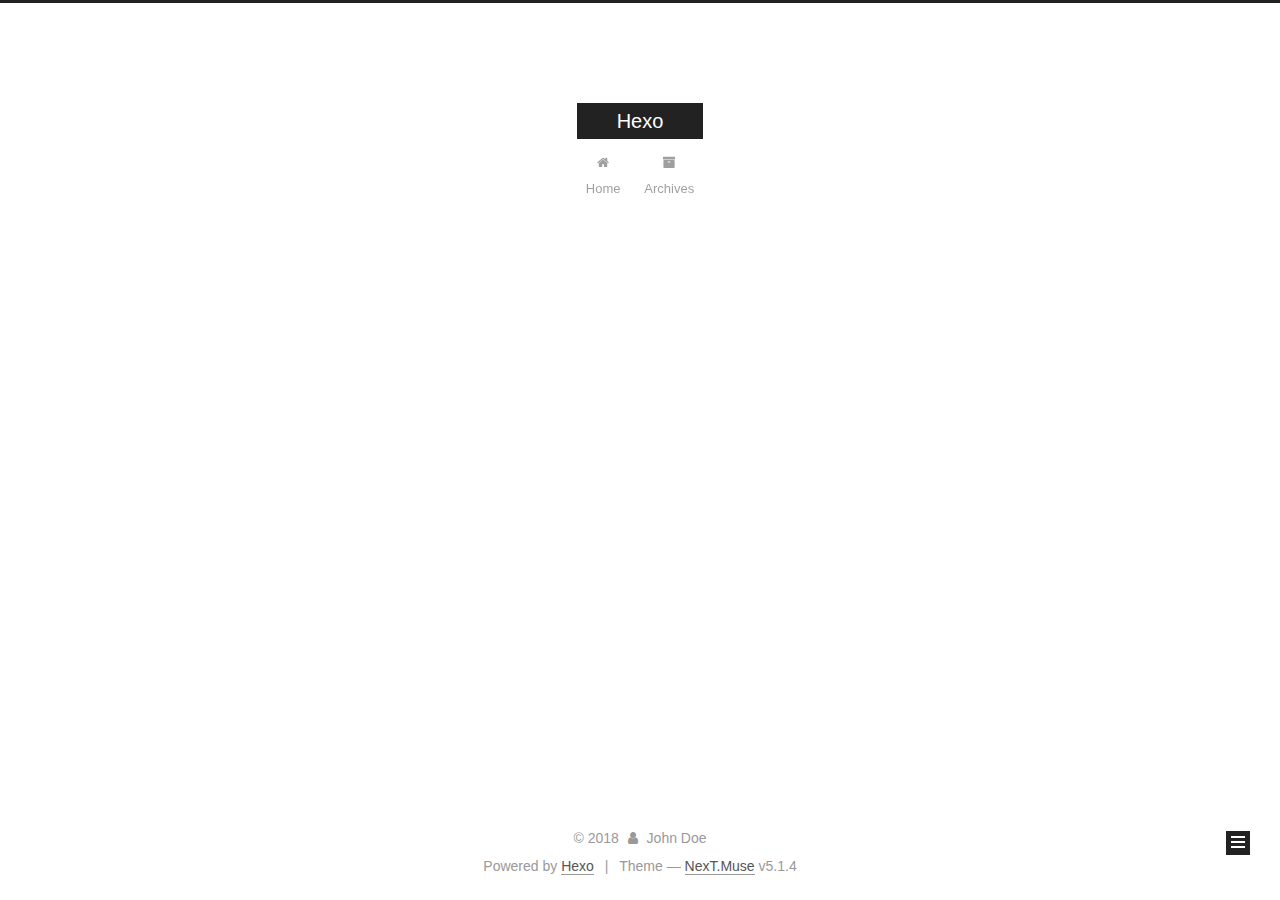
==== archives/index.html @ 708490c6 "Site updated: 2018-05-11 10:54:40" ====
<!DOCTYPE html>



  


<html class="theme-next muse use-motion" lang="">
<head>
  <meta charset="UTF-8"/>
<meta http-equiv="X-UA-Compatible" content="IE=edge" />
<meta name="viewport" content="width=device-width, initial-scale=1, maximum-scale=1"/>
<meta name="theme-color" content="#222">









<meta http-equiv="Cache-Control" content="no-transform" />
<meta http-equiv="Cache-Control" content="no-siteapp" />
















  
  
  <link href="/lib/fancybox/source/jquery.fancybox.css?v=2.1.5" rel="stylesheet" type="text/css" />







<link href="/lib/font-awesome/css/font-awesome.min.css?v=4.6.2" rel="stylesheet" type="text/css" />

<link href="/css/main.css?v=5.1.4" rel="stylesheet" type="text/css" />


  <link rel="apple-touch-icon" sizes="180x180" href="/images/apple-touch-icon-next.png?v=5.1.4">


  <link rel="icon" type="image/png" sizes="32x32" href="/images/favicon-32x32-next.png?v=5.1.4">


  <link rel="icon" type="image/png" sizes="16x16" href="/images/favicon-16x16-next.png?v=5.1.4">


  <link rel="mask-icon" href="/images/logo.svg?v=5.1.4" color="#222">





  <meta name="keywords" content="Hexo, NexT" />










<meta property="og:type" content="website">
<meta property="og:title" content="Hexo">
<meta property="og:url" content="http://yoursite.com/archives/index.html">
<meta property="og:site_name" content="Hexo">
<meta property="og:locale" content="default">
<meta name="twitter:card" content="summary">
<meta name="twitter:title" content="Hexo">



<script type="text/javascript" id="hexo.configurations">
  var NexT = window.NexT || {};
  var CONFIG = {
    root: '/',
    scheme: 'Muse',
    version: '5.1.4',
    sidebar: {"position":"left","display":"post","offset":12,"b2t":false,"scrollpercent":false,"onmobile":false},
    fancybox: true,
    tabs: true,
    motion: {"enable":true,"async":false,"transition":{"post_block":"fadeIn","post_header":"slideDownIn","post_body":"slideDownIn","coll_header":"slideLeftIn","sidebar":"slideUpIn"}},
    duoshuo: {
      userId: '0',
      author: 'Author'
    },
    algolia: {
      applicationID: '',
      apiKey: '',
      indexName: '',
      hits: {"per_page":10},
      labels: {"input_placeholder":"Search for Posts","hits_empty":"We didn't find any results for the search: ${query}","hits_stats":"${hits} results found in ${time} ms"}
    }
  };
</script>



  <link rel="canonical" href="http://yoursite.com/archives/"/>





  <title>Archive | Hexo</title>
  








</head>

<body itemscope itemtype="http://schema.org/WebPage" lang="default">

  
  
    
  

  <div class="container sidebar-position-left page-archive">
    <div class="headband"></div>

    <header id="header" class="header" itemscope itemtype="http://schema.org/WPHeader">
      <div class="header-inner"><div class="site-brand-wrapper">
  <div class="site-meta ">
    

    <div class="custom-logo-site-title">
      <a href="/"  class="brand" rel="start">
        <span class="logo-line-before"><i></i></span>
        <span class="site-title">Hexo</span>
        <span class="logo-line-after"><i></i></span>
      </a>
    </div>
      
        <p class="site-subtitle"></p>
      
  </div>

  <div class="site-nav-toggle">
    <button>
      <span class="btn-bar"></span>
      <span class="btn-bar"></span>
      <span class="btn-bar"></span>
    </button>
  </div>
</div>

<nav class="site-nav">
  

  
    <ul id="menu" class="menu">
      
        
        <li class="menu-item menu-item-home">
          <a href="/" rel="section">
            
              <i class="menu-item-icon fa fa-fw fa-home"></i> <br />
            
            Home
          </a>
        </li>
      
        
        <li class="menu-item menu-item-archives">
          <a href="/archives/" rel="section">
            
              <i class="menu-item-icon fa fa-fw fa-archive"></i> <br />
            
            Archives
          </a>
        </li>
      

      
    </ul>
  

  
</nav>



 </div>
    </header>

    <main id="main" class="main">
      <div class="main-inner">
        <div class="content-wrap">
          <div id="content" class="content">
            

  
  
  
  <div class="post-block archive">
    <div id="posts" class="posts-collapse">
      <span class="archive-move-on"></span>

      <span class="archive-page-counter">
        
        
        
          
        
        Um..! 1 post. Keep on posting.
      </span>

      

        
        
        

        
          
          <div class="collection-title">
            <h1 class="archive-year" id="archive-year-2018">2018</h1>
          </div>
        
        

        

  <article class="post post-type-normal" itemscope itemtype="http://schema.org/Article">
    <header class="post-header">

      <h2 class="post-title">
        
            <a class="post-title-link" href="/2018/05/11/hello-world/" itemprop="url">
              
                <span itemprop="name">Hello World</span>
              
            </a>
        
      </h2>

      <div class="post-meta">
        <time class="post-time" itemprop="dateCreated"
              datetime="2018-05-11T09:45:13+08:00"
              content="2018-05-11" >
          05-11
        </time>
      </div>

    </header>
  </article>



      

    </div>
  </div>
  
  
  

  



          </div>
          


          

        </div>
        
          
  
  <div class="sidebar-toggle">
    <div class="sidebar-toggle-line-wrap">
      <span class="sidebar-toggle-line sidebar-toggle-line-first"></span>
      <span class="sidebar-toggle-line sidebar-toggle-line-middle"></span>
      <span class="sidebar-toggle-line sidebar-toggle-line-last"></span>
    </div>
  </div>

  <aside id="sidebar" class="sidebar">
    
    <div class="sidebar-inner">

      

      

      <section class="site-overview-wrap sidebar-panel sidebar-panel-active">
        <div class="site-overview">
          <div class="site-author motion-element" itemprop="author" itemscope itemtype="http://schema.org/Person">
            
              <p class="site-author-name" itemprop="name">John Doe</p>
              <p class="site-description motion-element" itemprop="description"></p>
          </div>

          <nav class="site-state motion-element">

            
              <div class="site-state-item site-state-posts">
              
                <a href="/archives/">
              
                  <span class="site-state-item-count">1</span>
                  <span class="site-state-item-name">posts</span>
                </a>
              </div>
            

            

            

          </nav>

          

          

          
          

          
          

          

        </div>
      </section>

      

      

    </div>
  </aside>


        
      </div>
    </main>

    <footer id="footer" class="footer">
      <div class="footer-inner">
        <div class="copyright">&copy; <span itemprop="copyrightYear">2018</span>
  <span class="with-love">
    <i class="fa fa-user"></i>
  </span>
  <span class="author" itemprop="copyrightHolder">John Doe</span>

  
</div>


  <div class="powered-by">Powered by <a class="theme-link" target="_blank" href="https://hexo.io">Hexo</a></div>



  <span class="post-meta-divider">|</span>



  <div class="theme-info">Theme &mdash; <a class="theme-link" target="_blank" href="https://github.com/iissnan/hexo-theme-next">NexT.Muse</a> v5.1.4</div>




        







        
      </div>
    </footer>

    
      <div class="back-to-top">
        <i class="fa fa-arrow-up"></i>
        
      </div>
    

    

  </div>

  

<script type="text/javascript">
  if (Object.prototype.toString.call(window.Promise) !== '[object Function]') {
    window.Promise = null;
  }
</script>









  












  
  
    <script type="text/javascript" src="/lib/jquery/index.js?v=2.1.3"></script>
  

  
  
    <script type="text/javascript" src="/lib/fastclick/lib/fastclick.min.js?v=1.0.6"></script>
  

  
  
    <script type="text/javascript" src="/lib/jquery_lazyload/jquery.lazyload.js?v=1.9.7"></script>
  

  
  
    <script type="text/javascript" src="/lib/velocity/velocity.min.js?v=1.2.1"></script>
  

  
  
    <script type="text/javascript" src="/lib/velocity/velocity.ui.min.js?v=1.2.1"></script>
  

  
  
    <script type="text/javascript" src="/lib/fancybox/source/jquery.fancybox.pack.js?v=2.1.5"></script>
  


  


  <script type="text/javascript" src="/js/src/utils.js?v=5.1.4"></script>

  <script type="text/javascript" src="/js/src/motion.js?v=5.1.4"></script>



  
  

  

  


  <script type="text/javascript" src="/js/src/bootstrap.js?v=5.1.4"></script>



  


  




	





  





  












  





  

  

  

  
  

  

  

  

</body>
</html>
---- css/main.css ----
/* normalize.css v3.0.2 | MIT License | git.io/normalize */
html {
  font-family: sans-serif; /* 1 */
  -ms-text-size-adjust: 100%; /* 2 */
  -webkit-text-size-adjust: 100%; /* 2 */
}
body {
  margin: 0;
}
article,
aside,
details,
figcaption,
figure,
footer,
header,
hgroup,
main,
menu,
nav,
section,
summary {
  display: block;
}
audio,
canvas,
progress,
video {
  display: inline-block; /* 1 */
  vertical-align: baseline; /* 2 */
}
audio:not([controls]) {
  display: none;
  height: 0;
}
[hidden],
template {
  display: none;
}
a {
  background-color: transparent;
}
a:active,
a:hover {
  outline: 0;
}
abbr[title] {
  border-bottom: 1px dotted;
}
b,
strong {
  font-weight: bold;
}
dfn {
  font-style: italic;
}
h1 {
  font-size: 2em;
  margin: 0.67em 0;
}
mark {
  background: #ff0;
  color: #000;
}
small {
  font-size: 80%;
}
sub,
sup {
  font-size: 75%;
  line-height: 0;
  position: relative;
  vertical-align: baseline;
}
sup {
  top: -0.5em;
}
sub {
  bottom: -0.25em;
}
img {
  border: 0;
}
svg:not(:root) {
  overflow: hidden;
}
figure {
  margin: 1em 40px;
}
hr {
  -moz-box-sizing: content-box;
  box-sizing: content-box;
  height: 0;
}
pre {
  overflow: auto;
}
code,
kbd,
pre,
samp {
  font-family: monospace, monospace;
  font-size: 1em;
}
button,
input,
optgroup,
select,
textarea {
  color: inherit; /* 1 */
  font: inherit; /* 2 */
  margin: 0; /* 3 */
}
button {
  overflow: visible;
}
button,
select {
  text-transform: none;
}
button,
html input[type="button"],
input[type="reset"],
input[type="submit"] {
  -webkit-appearance: button; /* 2 */
  cursor: pointer; /* 3 */
}
button[disabled],
html input[disabled] {
  cursor: default;
}
button::-moz-focus-inner,
input::-moz-focus-inner {
  border: 0;
  padding: 0;
}
input {
  line-height: normal;
}
input[type="checkbox"],
input[type="radio"] {
  box-sizing: border-box; /* 1 */
  padding: 0; /* 2 */
}
input[type="number"]::-webkit-inner-spin-button,
input[type="number"]::-webkit-outer-spin-button {
  height: auto;
}
input[type="search"] {
  -webkit-appearance: textfield; /* 1 */
  -moz-box-sizing: content-box;
  -webkit-box-sizing: content-box; /* 2 */
  box-sizing: content-box;
}
input[type="search"]::-webkit-search-cancel-button,
input[type="search"]::-webkit-search-decoration {
  -webkit-appearance: none;
}
fieldset {
  border: 1px solid #c0c0c0;
  margin: 0 2px;
  padding: 0.35em 0.625em 0.75em;
}
legend {
  border: 0; /* 1 */
  padding: 0; /* 2 */
}
textarea {
  overflow: auto;
}
optgroup {
  font-weight: bold;
}
table {
  border-collapse: collapse;
  border-spacing: 0;
}
td,
th {
  padding: 0;
}
::selection {
  background: #262a30;
  color: #fff;
}
body {
  position: relative;
  font-family: 'Lato', "PingFang SC", "Microsoft YaHei", sans-serif;
  font-size: 14px;
  line-height: 2;
  color: #555;
  background: #fff;
}
@media (max-width: 767px) {
  body {
    padding-right: 0 !important;
  }
}
@media (min-width: 768px) and (max-width: 991px) {
  body {
    padding-right: 0 !important;
  }
}
@media (min-width: 1600px) {
  body {
    font-size: 16px;
  }
}
h1,
h2,
h3,
h4,
h5,
h6 {
  margin: 0;
  padding: 0;
  font-weight: bold;
  line-height: 1.5;
  font-family: 'Lato', "PingFang SC", "Microsoft YaHei", sans-serif;
}
h2,
h3,
h4,
h5,
h6 {
  margin: 20px 0 15px;
}
h1 {
  font-size: 22px;
}
@media (max-width: 767px) {
  h1 {
    font-size: 18px;
  }
}
h2 {
  font-size: 20px;
}
@media (max-width: 767px) {
  h2 {
    font-size: 16px;
  }
}
h3 {
  font-size: 18px;
}
@media (max-width: 767px) {
  h3 {
    font-size: 14px;
  }
}
h4 {
  font-size: 16px;
}
@media (max-width: 767px) {
  h4 {
    font-size: 12px;
  }
}
h5 {
  font-size: 14px;
}
@media (max-width: 767px) {
  h5 {
    font-size: 10px;
  }
}
h6 {
  font-size: 12px;
}
@media (max-width: 767px) {
  h6 {
    font-size: 8px;
  }
}
p {
  margin: 0 0 20px 0;
}
a {
  color: #555;
  text-decoration: none;
  outline: none;
  border-bottom: 1px solid #999;
  word-wrap: break-word;
}
a:hover {
  color: #222;
  border-bottom-color: #222;
}
blockquote {
  margin: 0;
  padding: 0;
}
img {
  display: block;
  margin: auto;
  max-width: 100%;
  height: auto;
}
hr {
  margin: 40px 0;
  height: 3px;
  border: none;
  background-color: #ddd;
  background-image: repeating-linear-gradient(-45deg, #fff, #fff 4px, transparent 4px, transparent 8px);
}
blockquote {
  padding: 0 15px;
  color: #666;
  border-left: 4px solid #ddd;
}
blockquote cite::before {
  content: "-";
  padding: 0 5px;
}
dt {
  font-weight: 700;
}
dd {
  margin: 0;
  padding: 0;
}
kbd {
  border: 1px solid #ccc;
  border-radius: 0.2em;
  box-shadow: 0.1em 0.1em 0.2em rgba(0,0,0,0.1);
  background-color: #f9f9f9;
  font-family: inherit;
  background-image: -webkit-linear-gradient(top, #eee, #fff, #eee);
  padding: 0.1em 0.3em;
  white-space: nowrap;
}
.text-left {
  text-align: left;
}
.text-center {
  text-align: center;
}
.text-right {
  text-align: right;
}
.text-justify {
  text-align: justify;
}
.text-nowrap {
  white-space: nowrap;
}
.text-lowercase {
  text-transform: lowercase;
}
.text-uppercase {
  text-transform: uppercase;
}
.text-capitalize {
  text-transform: capitalize;
}
.center-block {
  display: block;
  margin-left: auto;
  margin-right: auto;
}
.clearfix:before,
.clearfix:after {
  content: " ";
  display: table;
}
.clearfix:after {
  clear: both;
}
.pullquote {
  width: 45%;
}
.pullquote.left {
  float: left;
  margin-left: 5px;
  margin-right: 10px;
}
.pullquote.right {
  float: right;
  margin-left: 10px;
  margin-right: 5px;
}
.affix.affix.affix {
  position: fixed;
}
.translation {
  margin-top: -20px;
  font-size: 14px;
  color: #999;
}
.scrollbar-measure {
  width: 100px;
  height: 100px;
  overflow: scroll;
  position: absolute;
  top: -9999px;
}
.use-motion .motion-element {
  opacity: 0;
}
table {
  margin: 20px 0;
  width: 100%;
  border-collapse: collapse;
  border-spacing: 0;
  border: 1px solid #ddd;
  font-size: 14px;
  table-layout: fixed;
  word-wrap: break-all;
}
table>tbody>tr:nth-of-type(odd) {
  background-color: #f9f9f9;
}
table>tbody>tr:hover {
  background-color: #f5f5f5;
}
caption,
th,
td {
  padding: 8px;
  text-align: left;
  vertical-align: middle;
  font-weight: normal;
}
th,
td {
  border-bottom: 3px solid #ddd;
  border-right: 1px solid #eee;
}
th {
  padding-bottom: 10px;
  font-weight: 700;
}
td {
  border-bottom-width: 1px;
}
html,
body {
  height: 100%;
}
.container {
  position: relative;
  min-height: 100%;
}
.header-inner {
  margin: 0 auto;
  padding: 100px 0 70px;
  width: 700px;
}
@media (min-width: 1600px) {
  .container .header-inner {
    width: 900px;
  }
}
.main {
  padding-bottom: 150px;
}
.main-inner {
  margin: 0 auto;
  width: 700px;
}
@media (min-width: 1600px) {
  .container .main-inner {
    width: 900px;
  }
}
.footer {
  position: absolute;
  left: 0;
  bottom: 0;
  width: 100%;
  min-height: 50px;
}
.footer-inner {
  box-sizing: border-box;
  margin: 20px auto;
  width: 700px;
}
@media (min-width: 1600px) {
  .container .footer-inner {
    width: 900px;
  }
}
pre,
.highlight {
  overflow: auto;
  margin: 20px 0;
  padding: 0;
  font-size: 13px;
  color: #4d4d4c;
  background: #f7f7f7;
  line-height: 1.6;
}
pre,
code {
  font-family: consolas, Menlo, "PingFang SC", "Microsoft YaHei", monospace;
}
code {
  padding: 2px 4px;
  word-wrap: break-word;
  color: #555;
  background: #eee;
  border-radius: 3px;
  font-size: 13px;
}
pre {
  padding: 10px;
}
pre code {
  padding: 0;
  color: #4d4d4c;
  background: none;
  text-shadow: none;
}
.highlight {
  border-radius: 1px;
}
.highlight pre {
  border: none;
  margin: 0;
  padding: 10px 0;
}
.highlight table {
  margin: 0;
  width: auto;
  border: none;
}
.highlight td {
  border: none;
  padding: 0;
}
.highlight figcaption {
  font-size: 1em;
  color: #4d4d4c;
  line-height: 1em;
  margin-bottom: 1em;
}
.highlight figcaption:before,
.highlight figcaption:after {
  content: " ";
  display: table;
}
.highlight figcaption:after {
  clear: both;
}
.highlight figcaption a {
  float: right;
  color: #4d4d4c;
}
.highlight figcaption a:hover {
  border-bottom-color: #4d4d4c;
}
.highlight .gutter pre {
  padding-left: 10px;
  padding-right: 10px;
  color: #869194;
  text-align: right;
  background-color: #eff2f3;
}
.highlight .code pre {
  width: 100%;
  padding-left: 10px;
  padding-right: 10px;
  background-color: #f7f7f7;
}
.highlight .line {
  height: 20px;
}
.gutter {
  -webkit-user-select: none;
  -moz-user-select: none;
  -ms-user-select: none;
  user-select: none;
}
.gist table {
  width: auto;
}
.gist table td {
  border: none;
}
pre .deletion {
  background: #fdd;
}
pre .addition {
  background: #dfd;
}
pre .meta {
  color: #8959a8;
}
pre .comment {
  color: #8e908c;
}
pre .variable,
pre .attribute,
pre .tag,
pre .regexp,
pre .ruby .constant,
pre .xml .tag .title,
pre .xml .pi,
pre .xml .doctype,
pre .html .doctype,
pre .css .id,
pre .css .class,
pre .css .pseudo {
  color: #c82829;
}
pre .number,
pre .preprocessor,
pre .built_in,
pre .literal,
pre .params,
pre .constant,
pre .command {
  color: #f5871f;
}
pre .ruby .class .title,
pre .css .rules .attribute,
pre .string,
pre .value,
pre .inheritance,
pre .header,
pre .ruby .symbol,
pre .xml .cdata,
pre .special,
pre .number,
pre .formula {
  color: #718c00;
}
pre .title,
pre .css .hexcolor {
  color: #3e999f;
}
pre .function,
pre .python .decorator,
pre .python .title,
pre .ruby .function .title,
pre .ruby .title .keyword,
pre .perl .sub,
pre .javascript .title,
pre .coffeescript .title {
  color: #4271ae;
}
pre .keyword,
pre .javascript .function {
  color: #8959a8;
}
.full-image.full-image.full-image.full-image {
  border: none;
  max-width: 100%;
  width: auto;
  margin: 20px auto 25px;
}
@media (min-width: 992px) {
  .full-image.full-image.full-image.full-image {
    max-width: none;
    width: 110%;
    margin: 25px -5%;
  }
}
.blockquote-center,
.page-home .post-type-quote blockquote,
.page-post-detail .post-type-quote blockquote {
  position: relative;
  margin: 40px 0;
  padding: 0;
  border-left: none;
  text-align: center;
}
.blockquote-center::before,
.page-home .post-type-quote blockquote::before,
.page-post-detail .post-type-quote blockquote::before,
.blockquote-center::after,
.page-home .post-type-quote blockquote::after,
.page-post-detail .post-type-quote blockquote::after {
  position: absolute;
  content: ' ';
  display: block;
  width: 100%;
  height: 24px;
  opacity: 0.2;
  background-repeat: no-repeat;
  background-position: 0 -6px;
  background-size: 22px 22px;
}
.blockquote-center::before,
.page-home .post-type-quote blockquote::before,
.page-post-detail .post-type-quote blockquote::before {
  top: -20px;
  background-image: url("../images/quote-l.svg");
  border-top: 1px solid #ccc;
}
.blockquote-center::after,
.page-home .post-type-quote blockquote::after,
.page-post-detail .post-type-quote blockquote::after {
  bottom: -20px;
  background-image: url("../images/quote-r.svg");
  border-bottom: 1px solid #ccc;
  background-position: 100% 8px;
}
.blockquote-center p,
.page-home .post-type-quote blockquote p,
.page-post-detail .post-type-quote blockquote p,
.blockquote-center div,
.page-home .post-type-quote blockquote div,
.page-post-detail .post-type-quote blockquote div {
  text-align: center;
}
.post .post-body .group-picture img {
  box-sizing: border-box;
  padding: 0 3px;
  border: none;
}
.post .group-picture-row {
  overflow: hidden;
  margin-top: 6px;
}
.post .group-picture-row:first-child {
  margin-top: 0;
}
.post .group-picture-column {
  float: left;
}
.page-post-detail .post-body .group-picture-column {
  float: none;
  margin-top: 10px;
  width: auto !important;
}
.page-post-detail .post-body .group-picture-column img {
  margin: 0 auto;
}
.page-archive .group-picture-container {
  overflow: hidden;
}
.page-archive .group-picture-row {
  float: left;
}
.page-archive .group-picture-row:first-child {
  margin-top: 6px;
}
.page-archive .group-picture-column {
  max-width: 150px;
  max-height: 150px;
}
.post-body .note {
  position: relative;
  padding: 15px;
  margin-bottom: 20px;
  border: 1px solid #eee;
  border-left-width: 5px;
  border-radius: 3px;
}
.post-body .note h2,
.post-body .note h3,
.post-body .note h4,
.post-body .note h5,
.post-body .note h6 {
  margin-top: 0;
  margin-bottom: 0;
  border-bottom: initial;
  padding-top: 0 !important;
}
.post-body .note p:first-child,
.post-body .note ul:first-child,
.post-body .note ol:first-child,
.post-body .note table:first-child,
.post-body .note pre:first-child,
.post-body .note blockquote:first-child {
  margin-top: 0;
}
.post-body .note p:last-child,
.post-body .note ul:last-child,
.post-body .note ol:last-child,
.post-body .note table:last-child,
.post-body .note pre:last-child,
.post-body .note blockquote:last-child {
  margin-bottom: 0;
}
.post-body .note.default {
  border-left-color: #777;
}
.post-body .note.default h2,
.post-body .note.default h3,
.post-body .note.default h4,
.post-body .note.default h5,
.post-body .note.default h6 {
  color: #777;
}
.post-body .note.primary {
  border-left-color: #6f42c1;
}
.post-body .note.primary h2,
.post-body .note.primary h3,
.post-body .note.primary h4,
.post-body .note.primary h5,
.post-body .note.primary h6 {
  color: #6f42c1;
}
.post-body .note.info {
  border-left-color: #428bca;
}
.post-body .note.info h2,
.post-body .note.info h3,
.post-body .note.info h4,
.post-body .note.info h5,
.post-body .note.info h6 {
  color: #428bca;
}
.post-body .note.success {
  border-left-color: #5cb85c;
}
.post-body .note.success h2,
.post-body .note.success h3,
.post-body .note.success h4,
.post-body .note.success h5,
.post-body .note.success h6 {
  color: #5cb85c;
}
.post-body .note.warning {
  border-left-color: #f0ad4e;
}
.post-body .note.warning h2,
.post-body .note.warning h3,
.post-body .note.warning h4,
.post-body .note.warning h5,
.post-body .note.warning h6 {
  color: #f0ad4e;
}
.post-body .note.danger {
  border-left-color: #d9534f;
}
.post-body .note.danger h2,
.post-body .note.danger h3,
.post-body .note.danger h4,
.post-body .note.danger h5,
.post-body .note.danger h6 {
  color: #d9534f;
}
.post-body .label {
  display: inline;
  padding: 0 2px;
  white-space: nowrap;
}
.post-body .label.default {
  background-color: #f0f0f0;
}
.post-body .label.primary {
  background-color: #efe6f7;
}
.post-body .label.info {
  background-color: #e5f2f8;
}
.post-body .label.success {
  background-color: #e7f4e9;
}
.post-body .label.warning {
  background-color: #fcf6e1;
}
.post-body .label.danger {
  background-color: #fae8eb;
}
.post-body .tabs {
  position: relative;
  display: block;
  margin-bottom: 20px;
  padding-top: 10px;
}
.post-body .tabs ul.nav-tabs {
  margin: 0;
  padding: 0;
  display: flex;
  margin-bottom: -1px;
}
@media (max-width: 413px) {
  .post-body .tabs ul.nav-tabs {
    display: block;
    margin-bottom: 5px;
  }
}
.post-body .tabs ul.nav-tabs li.tab {
  list-style-type: none !important;
  margin: 0 0.25em 0 0;
  border-top: 3px solid transparent;
  border-left: 1px solid transparent;
  border-right: 1px solid transparent;
}
@media (max-width: 413px) {
  .post-body .tabs ul.nav-tabs li.tab {
    margin: initial;
    border-top: 1px solid transparent;
    border-left: 3px solid transparent;
    border-right: 1px solid transparent;
    border-bottom: 1px solid transparent;
  }
}
.post-body .tabs ul.nav-tabs li.tab a {
  outline: 0;
  border-bottom: initial;
  display: block;
  line-height: 1.8em;
  padding: 0.25em 0.75em;
  transition-duration: 0.2s;
  transition-timing-function: ease-out;
  transition-delay: 0s;
}
.post-body .tabs ul.nav-tabs li.tab a i {
  width: 1.285714285714286em;
}
.post-body .tabs ul.nav-tabs li.tab.active {
  border-top: 3px solid #fc6423;
  border-left: 1px solid #ddd;
  border-right: 1px solid #ddd;
  background-color: #fff;
}
@media (max-width: 413px) {
  .post-body .tabs ul.nav-tabs li.tab.active {
    border-top: 1px solid #ddd;
    border-left: 3px solid #fc6423;
    border-right: 1px solid #ddd;
    border-bottom: 1px solid #ddd;
  }
}
.post-body .tabs ul.nav-tabs li.tab.active a {
  cursor: default;
  color: #555;
}
.post-body .tabs .tab-content {
  background-color: #fff;
}
.post-body .tabs .tab-content .tab-pane {
  border: 1px solid #ddd;
  padding: 20px 20px 0 20px;
}
.post-body .tabs .tab-content .tab-pane:not(.active) {
  display: none !important;
}
.post-body .tabs .tab-content .tab-pane.active {
  display: block !important;
}
.btn {
  display: inline-block;
  padding: 0 20px;
  font-size: 14px;
  color: #fff;
  background: #222;
  border: 2px solid #222;
  text-decoration: none;
  border-radius: 0;
  transition-property: background-color;
  transition-duration: 0.2s;
  transition-timing-function: ease-in-out;
  transition-delay: 0s;
  line-height: 2;
}
.btn:hover {
  border-color: #222;
  color: #222;
  background: #fff;
}
.btn +.btn {
  margin: 0 0 8px 8px;
}
.btn .fa-fw {
  width: 1.285714285714286em;
  text-align: left;
}
.btn-bar {
  display: block;
  width: 22px;
  height: 2px;
  background: #555;
  border-radius: 1px;
}
.btn-bar+.btn-bar {
  margin-top: 4px;
}
.pagination {
  margin: 120px 0 40px;
  text-align: center;
  border-top: 1px solid #eee;
}
.page-number-basic,
.pagination .prev,
.pagination .next,
.pagination .page-number,
.pagination .space {
  display: inline-block;
  position: relative;
  top: -1px;
  margin: 0 10px;
  padding: 0 11px;
}
@media (max-width: 767px) {
  .page-number-basic,
  .pagination .prev,
  .pagination .next,
  .pagination .page-number,
  .pagination .space {
    margin: 0 5px;
  }
}
.pagination .prev,
.pagination .next,
.pagination .page-number {
  border-bottom: 0;
  border-top: 1px solid #eee;
  transition-property: border-color;
  transition-duration: 0.2s;
  transition-timing-function: ease-in-out;
  transition-delay: 0s;
}
.pagination .prev:hover,
.pagination .next:hover,
.pagination .page-number:hover {
  border-top-color: #222;
}
.pagination .space {
  padding: 0;
  margin: 0;
}
.pagination .prev {
  margin-left: 0;
}
.pagination .next {
  margin-right: 0;
}
.pagination .page-number.current {
  color: #fff;
  background: #ccc;
  border-top-color: #ccc;
}
@media (max-width: 767px) {
  .pagination {
    border-top: none;
  }
  .pagination .prev,
  .pagination .next,
  .pagination .page-number {
    margin-bottom: 10px;
    border-top: 0;
    border-bottom: 1px solid #eee;
    padding: 0 10px;
  }
  .pagination .prev:hover,
  .pagination .next:hover,
  .pagination .page-number:hover {
    border-bottom-color: #222;
  }
}
.comments {
  margin: 60px 20px 0;
}
.tag-cloud {
  text-align: center;
}
.tag-cloud a {
  display: inline-block;
  margin: 10px;
}
.back-to-top {
  box-sizing: border-box;
  position: fixed;
  bottom: -100px;
  right: 30px;
  z-index: 1050;
  padding: 0 6px;
  width: 24px;
  background: #222;
  font-size: 12px;
  opacity: 1;
  color: #fff;
  cursor: pointer;
  text-align: center;
  -webkit-transform: translateZ(0);
  transition-property: bottom;
  transition-duration: 0.2s;
  transition-timing-function: ease-in-out;
  transition-delay: 0s;
}
@media (min-width: 768px) and (max-width: 991px) {
  .back-to-top {
    display: none !important;
  }
}
@media (max-width: 767px) {
  .back-to-top {
    display: none !important;
  }
}
.back-to-top.back-to-top-on {
  bottom: 19px;
}
.header {
  background: transparent;
}
.header-inner {
  position: relative;
}
.headband {
  height: 3px;
  background: #222;
}
.site-meta {
  margin: 0;
  text-align: center;
}
@media (max-width: 767px) {
  .site-meta {
    text-align: center;
  }
}
.brand {
  position: relative;
  display: inline-block;
  padding: 0 40px;
  color: #fff;
  background: #222;
  border-bottom: none;
}
.brand:hover {
  color: #fff;
}
.logo {
  display: inline-block;
  margin-right: 5px;
  line-height: 36px;
  vertical-align: top;
}
.site-title {
  display: inline-block;
  vertical-align: top;
  line-height: 36px;
  font-size: 20px;
  font-weight: normal;
  font-family: 'Lato', "PingFang SC", "Microsoft YaHei", sans-serif;
}
.site-subtitle {
  margin-top: 10px;
  font-size: 13px;
  color: #999;
}
.use-motion .brand {
  opacity: 0;
}
.use-motion .logo,
.use-motion .site-title,
.use-motion .site-subtitle {
  opacity: 0;
  position: relative;
  top: -10px;
}
.site-nav-toggle {
  display: none;
  position: absolute;
  top: 10px;
  left: 10px;
}
@media (max-width: 767px) {
  .site-nav-toggle {
    display: block;
  }
}
.site-nav-toggle button {
  margin-top: 2px;
  padding: 9px 10px;
  background: transparent;
  border: none;
}
@media (max-width: 767px) {
  .site-nav {
    display: none;
    margin: 0 -10px;
    padding: 0 10px;
    clear: both;
    border-top: 1px solid #ddd;
  }
}
@media (min-width: 768px) and (max-width: 991px) {
  .site-nav {
    display: block !important;
  }
}
@media (min-width: 992px) {
  .site-nav {
    display: block !important;
  }
}
.menu {
  margin-top: 20px;
  padding-left: 0;
  text-align: center;
}
.menu .menu-item {
  display: inline-block;
  margin: 0 10px;
  list-style: none;
}
@media screen and (max-width: 767px) {
  .menu .menu-item {
    margin-top: 10px;
  }
}
.menu .menu-item a {
  display: block;
  font-size: 13px;
  line-height: inherit;
  border-bottom: 1px solid transparent;
  transition-property: border-color;
  transition-duration: 0.2s;
  transition-timing-function: ease-in-out;
  transition-delay: 0s;
}
.menu .menu-item a:hover {
  border-bottom-color: #222;
}
.menu .menu-item .fa {
  margin-right: 5px;
}
.use-motion .menu-item {
  opacity: 0;
}
.post-body {
  font-family: 'Lato', "PingFang SC", "Microsoft YaHei", sans-serif;
}
@media (max-width: 767px) {
  .post-body {
    word-break: break-word;
  }
}
.post-body .fancybox img {
  display: block !important;
  margin: 0 auto;
  cursor: pointer;
  cursor: zoom-in;
  cursor: -webkit-zoom-in;
}
.post-body .image-caption,
.post-body .figure .caption {
  margin: -20px auto 15px;
  text-align: center;
  font-size: 14px;
  color: #999;
  font-weight: bold;
  line-height: 1;
}
.post-sticky-flag {
  display: inline-block;
  font-size: 16px;
  -ms-transform: rotate(30deg);
  -webkit-transform: rotate(30deg);
  -moz-transform: rotate(30deg);
  -ms-transform: rotate(30deg);
  -o-transform: rotate(30deg);
  transform: rotate(30deg);
}
.use-motion .post-block,
.use-motion .pagination,
.use-motion .comments {
  opacity: 0;
}
.use-motion .post-header {
  opacity: 0;
}
.use-motion .post-body {
  opacity: 0;
}
.use-motion .collection-title {
  opacity: 0;
}
.posts-expand {
  padding-top: 40px;
}
@media (max-width: 767px) {
  .posts-expand {
    margin: 0 20px;
  }
  .post-body pre .gutter pre {
    padding-right: 10px;
  }
  .post-body .highlight {
    margin-left: 0px;
    margin-right: 0px;
    padding: 0;
  }
  .post-body .highlight .gutter pre {
    padding-right: 10px;
  }
}
@media (min-width: 992px) {
  .posts-expand .post-body {
    text-align: justify;
  }
}
.posts-expand .post-body h2,
.posts-expand .post-body h3,
.posts-expand .post-body h4,
.posts-expand .post-body h5,
.posts-expand .post-body h6 {
  padding-top: 10px;
}
.posts-expand .post-body h2 .header-anchor,
.posts-expand .post-body h3 .header-anchor,
.posts-expand .post-body h4 .header-anchor,
.posts-expand .post-body h5 .header-anchor,
.posts-expand .post-body h6 .header-anchor {
  float: right;
  margin-left: 10px;
  color: #ccc;
  border-bottom-style: none;
  visibility: hidden;
}
.posts-expand .post-body h2 .header-anchor:hover,
.posts-expand .post-body h3 .header-anchor:hover,
.posts-expand .post-body h4 .header-anchor:hover,
.posts-expand .post-body h5 .header-anchor:hover,
.posts-expand .post-body h6 .header-anchor:hover {
  color: inherit;
}
.posts-expand .post-body h2:hover .header-anchor,
.posts-expand .post-body h3:hover .header-anchor,
.posts-expand .post-body h4:hover .header-anchor,
.posts-expand .post-body h5:hover .header-anchor,
.posts-expand .post-body h6:hover .header-anchor {
  visibility: visible;
}
.posts-expand .post-body ul li {
  list-style: circle;
}
.posts-expand .post-body img {
  box-sizing: border-box;
  margin: auto;
  padding: 3px;
  border: 1px solid #ddd;
}
.posts-expand .post-body .fancybox img {
  margin: 0 auto 25px;
}
@media (max-width: 767px) {
  .posts-collapse {
    margin: 0 20px;
  }
  .posts-collapse .post-title,
  .posts-collapse .post-meta {
    display: block;
    width: auto;
    text-align: left;
  }
}
.posts-collapse {
  position: relative;
  z-index: 1010;
  margin-left: 55px;
}
.posts-collapse::after {
  content: " ";
  position: absolute;
  top: 20px;
  left: 0;
  margin-left: -2px;
  width: 4px;
  height: 100%;
  background: #f5f5f5;
  z-index: -1;
}
@media (max-width: 767px) {
  .posts-collapse {
    margin: 0 20px;
  }
}
.posts-collapse .collection-title {
  position: relative;
  margin: 60px 0;
}
.posts-collapse .collection-title h1,
.posts-collapse .collection-title h2 {
  margin-left: 20px;
}
.posts-collapse .collection-title small {
  color: #bbb;
  margin-left: 5px;
}
.posts-collapse .collection-title::before {
  content: " ";
  position: absolute;
  left: 0;
  top: 50%;
  margin-left: -4px;
  margin-top: -4px;
  width: 8px;
  height: 8px;
  background: #bbb;
  border-radius: 50%;
}
.posts-collapse .post {
  margin: 30px 0;
}
.posts-collapse .post-header {
  position: relative;
  transition-duration: 0.2s;
  transition-timing-function: ease-in-out;
  transition-delay: 0s;
  transition-property: border;
  border-bottom: 1px dashed #ccc;
}
.posts-collapse .post-header::before {
  content: " ";
  position: absolute;
  left: 0;
  top: 12px;
  width: 6px;
  height: 6px;
  margin-left: -4px;
  background: #bbb;
  border-radius: 50%;
  border: 1px solid #fff;
  transition-duration: 0.2s;
  transition-timing-function: ease-in-out;
  transition-delay: 0s;
  transition-property: background;
}
.posts-collapse .post-header:hover {
  border-bottom-color: #666;
}
.posts-collapse .post-header:hover::before {
  background: #222;
}
.posts-collapse .post-meta {
  position: absolute;
  font-size: 12px;
  left: 20px;
  top: 5px;
}
.posts-collapse .post-comments-count {
  display: none;
}
.posts-collapse .post-title {
  margin-left: 60px;
  font-size: 16px;
  font-weight: normal;
  line-height: inherit;
}
.posts-collapse .post-title::after {
  margin-left: 3px;
  opacity: 0.6;
}
.posts-collapse .post-title a {
  color: #666;
  border-bottom: none;
}
.page-home .post-type-quote .post-header,
.page-post-detail .post-type-quote .post-header,
.page-home .post-type-quote .post-tags,
.page-post-detail .post-type-quote .post-tags {
  display: none;
}
.posts-expand .post-title {
  text-align: center;
  word-break: break-word;
  font-weight: 400;
}
.posts-expand .post-title-link {
  display: inline-block;
  position: relative;
  color: #555;
  border-bottom: none;
  line-height: 1.2;
  vertical-align: top;
}
.posts-expand .post-title-link::before {
  content: "";
  position: absolute;
  width: 100%;
  height: 2px;
  bottom: 0;
  left: 0;
  background-color: #000;
  visibility: hidden;
  -webkit-transform: scaleX(0);
  -moz-transform: scaleX(0);
  -ms-transform: scaleX(0);
  -o-transform: scaleX(0);
  transform: scaleX(0);
  transition-duration: 0.2s;
  transition-timing-function: ease-in-out;
  transition-delay: 0s;
}
.posts-expand .post-title-link:hover::before {
  visibility: visible;
  -webkit-transform: scaleX(1);
  -moz-transform: scaleX(1);
  -ms-transform: scaleX(1);
  -o-transform: scaleX(1);
  transform: scaleX(1);
}
.posts-expand .post-title-link .fa {
  font-size: 16px;
}
.posts-expand .post-meta {
  margin: 3px 0 60px 0;
  color: #999;
  font-family: 'Lato', "PingFang SC", "Microsoft YaHei", sans-serif;
  font-size: 12px;
  text-align: center;
}
.posts-expand .post-meta .post-category-list {
  display: inline-block;
  margin: 0;
  padding: 3px;
}
.posts-expand .post-meta .post-category-list-link {
  color: #999;
}
.posts-expand .post-meta .post-description {
  font-size: 14px;
  margin-top: 2px;
}
.post-meta-divider {
  margin: 0 0.5em;
}
.post-meta-item-icon {
  margin-right: 3px;
}
@media (min-width: 768px) and (max-width: 991px) {
  .post-meta-item-icon {
    display: inline-block;
  }
}
@media (max-width: 767px) {
  .post-meta-item-icon {
    display: inline-block;
  }
}
@media (min-width: 768px) and (max-width: 991px) {
  .post-meta-item-text {
    display: none;
  }
}
@media (max-width: 767px) {
  .post-meta-item-text {
    display: none;
  }
}
@media (max-width: 767px) {
  .posts-expand .post-comments-count {
    display: none;
  }
}
.post-button {
  margin-top: 40px;
}
.posts-expand .post-tags {
  margin-top: 40px;
  text-align: center;
}
.posts-expand .post-tags a {
  display: inline-block;
  margin-right: 10px;
  font-size: 13px;
}
.post-nav {
  display: table;
  margin-top: 15px;
  width: 100%;
  border-top: 1px solid #eee;
}
.post-nav-divider {
  display: table-cell;
  width: 10%;
}
.post-nav-item {
  display: table-cell;
  padding: 10px 0 0 0;
  width: 45%;
  vertical-align: top;
}
.post-nav-item a {
  position: relative;
  display: block;
  line-height: 25px;
  font-size: 14px;
  color: #555;
  border-bottom: none;
}
.post-nav-item a:hover {
  color: #222;
  border-bottom: none;
}
.post-nav-item a:active {
  top: 2px;
}
.post-nav-item .fa {
  position: absolute;
  top: 8px;
  left: 0;
  font-size: 12px;
}
.post-nav-next a {
  padding-left: 15px;
}
.post-nav-prev {
  text-align: right;
}
.post-nav-prev a {
  padding-right: 15px;
}
.post-nav-prev .fa {
  right: 0;
  left: auto;
}
.posts-expand .post-eof {
  display: block;
  margin: 80px auto 60px;
  width: 8%;
  height: 1px;
  background: #ccc;
  text-align: center;
}
.post:last-child .post-eof.post-eof.post-eof {
  display: none;
}
.post-gallery {
  display: table;
  table-layout: fixed;
  width: 100%;
  border-collapse: separate;
}
.post-gallery-row {
  display: table-row;
}
.post-gallery .post-gallery-img {
  display: table-cell;
  text-align: center;
  vertical-align: middle;
  border: none;
}
.post-gallery .post-gallery-img img {
  max-width: 100%;
  max-height: 100%;
  border: none;
}
.fancybox-close,
.fancybox-close:hover {
  border: none;
}
.rtl.post-body p,
.rtl.post-body a,
.rtl.post-body h1,
.rtl.post-body h2,
.rtl.post-body h3,
.rtl.post-body h4,
.rtl.post-body h5,
.rtl.post-body h6,
.rtl.post-body li,
.rtl.post-body ul,
.rtl.post-body ol {
  direction: rtl;
  font-family: UKIJ Ekran;
}
.rtl.post-title {
  font-family: UKIJ Ekran;
}
.sidebar {
  position: fixed;
  right: 0;
  top: 0;
  bottom: 0;
  width: 0;
  z-index: 1040;
  box-shadow: inset 0 2px 6px #000;
  background: #222;
  -webkit-transform: translateZ(0);
}
.sidebar a {
  color: #999;
  border-bottom-color: #555;
}
.sidebar a:hover {
  color: #eee;
}
@media (min-width: 768px) and (max-width: 991px) {
  .sidebar {
    display: none !important;
  }
}
@media (max-width: 767px) {
  .sidebar {
    display: none !important;
  }
}
.sidebar-inner {
  position: relative;
  padding: 20px 10px;
  color: #999;
  text-align: center;
}
.site-overview-wrap {
  overflow: hidden;
}
.site-overview {
  overflow-y: auto;
  overflow-x: hidden;
}
.sidebar-toggle {
  position: fixed;
  right: 30px;
  bottom: 45px;
  width: 14px;
  height: 14px;
  padding: 5px;
  background: #222;
  line-height: 0;
  z-index: 1050;
  cursor: pointer;
  -webkit-transform: translateZ(0);
}
@media (min-width: 768px) and (max-width: 991px) {
  .sidebar-toggle {
    display: none !important;
  }
}
@media (max-width: 767px) {
  .sidebar-toggle {
    display: none !important;
  }
}
.sidebar-toggle-line {
  position: relative;
  display: inline-block;
  vertical-align: top;
  height: 2px;
  width: 100%;
  background: #fff;
  margin-top: 3px;
}
.sidebar-toggle-line:first-child {
  margin-top: 0;
}
.site-author-image {
  display: block;
  margin: 0 auto;
  padding: 2px;
  max-width: 96px;
  height: auto;
  border: 2px solid #333;
}
.site-author-name {
  margin: 5px 0 0;
  text-align: center;
  color: #f5f5f5;
  font-weight: normal;
}
.site-description {
  margin-top: 5px;
  text-align: center;
  font-size: 14px;
  color: #999;
}
.site-state {
  overflow: hidden;
  line-height: 1.4;
  white-space: nowrap;
  text-align: center;
}
.site-state-item {
  display: inline-block;
  padding: 0 15px;
  border-left: 1px solid #333;
}
.site-state-item:first-child {
  border-left: none;
}
.site-state-item a {
  border-bottom: none;
}
.site-state-item-count {
  display: block;
  text-align: center;
  color: inherit;
  font-weight: 600;
  font-size: 18px;
}
.site-state-item-name {
  font-size: 13px;
  color: inherit;
}
.feed-link {
  margin-top: 20px;
}
.feed-link a {
  display: inline-block;
  padding: 0 15px;
  color: #fc6423;
  border: 1px solid #fc6423;
  border-radius: 4px;
}
.feed-link a i {
  color: #fc6423;
  font-size: 14px;
}
.feed-link a:hover {
  color: #fff;
  background: #fc6423;
}
.feed-link a:hover i {
  color: #fff;
}
.links-of-author {
  margin-top: 20px;
}
.links-of-author a {
  display: inline-block;
  vertical-align: middle;
  margin-right: 10px;
  margin-bottom: 10px;
  border-bottom-color: #555;
  font-size: 13px;
}
.links-of-author a:before {
  display: inline-block;
  vertical-align: middle;
  margin-right: 3px;
  content: " ";
  width: 4px;
  height: 4px;
  border-radius: 50%;
  background: #94ff09;
}
.links-of-blogroll {
  font-size: 13px;
}
.links-of-blogroll-title {
  margin-top: 20px;
  font-size: 14px;
  font-weight: 600;
}
.links-of-blogroll-list {
  margin: 0;
  padding: 0;
  list-style: none;
}
.links-of-blogroll-item {
  padding: 2px 10px;
}
.links-of-blogroll-item a {
  max-width: 280px;
  box-sizing: border-box;
  display: inline-block;
  overflow: hidden;
  white-space: nowrap;
  text-overflow: ellipsis;
}
.sidebar-nav {
  margin: 0 0 20px;
  padding-left: 0;
}
.sidebar-nav li {
  display: inline-block;
  cursor: pointer;
  border-bottom: 1px solid transparent;
  font-size: 14px;
  color: #555;
}
.sidebar-nav li:hover {
  color: #f5f5f5;
}
.page-post-detail .sidebar-nav-toc {
  padding: 0 5px;
}
.page-post-detail .sidebar-nav-overview {
  margin-left: 10px;
}
.sidebar-nav .sidebar-nav-active {
  color: #87daff;
  border-bottom-color: #87daff;
}
.sidebar-nav .sidebar-nav-active:hover {
  color: #87daff;
}
.sidebar-panel {
  display: none;
}
.sidebar-panel-active {
  display: block;
}
.post-toc-empty {
  font-size: 14px;
  color: #666;
}
.post-toc-wrap {
  overflow: hidden;
}
.post-toc {
  overflow: auto;
}
.post-toc ol {
  margin: 0;
  padding: 0 2px 5px 10px;
  text-align: left;
  list-style: none;
  font-size: 14px;
}
.post-toc ol > ol {
  padding-left: 0;
}
.post-toc ol a {
  transition-duration: 0.2s;
  transition-timing-function: ease-in-out;
  transition-delay: 0s;
  transition-property: all;
  color: #999;
  border-bottom-color: #555;
}
.post-toc ol a:hover {
  color: #ccc;
  border-bottom-color: #ccc;
}
.post-toc .nav-item {
  overflow: hidden;
  text-overflow: ellipsis;
  text-align: justify;
  white-space: nowrap;
  line-height: 1.8;
}
.post-toc .nav .nav-child {
  display: none;
}
.post-toc .nav .active > .nav-child {
  display: block;
}
.post-toc .nav .active-current > .nav-child {
  display: block;
}
.post-toc .nav .active-current > .nav-child > .nav-item {
  display: block;
}
.post-toc .nav .active > a {
  color: #87daff;
  border-bottom-color: #87daff;
}
.post-toc .nav .active-current > a {
  color: #87daff;
}
.post-toc .nav .active-current > a:hover {
  color: #87daff;
}
.footer {
  font-size: 14px;
  color: #999;
}
.footer img {
  border: none;
}
.footer-inner {
  text-align: center;
}
.with-love {
  display: inline-block;
  margin: 0 5px;
}
.powered-by,
.theme-info {
  display: inline-block;
}
.cc-license {
  margin-top: 10px;
  text-align: center;
}
.cc-license .cc-opacity {
  opacity: 0.7;
  border-bottom: none;
}
.cc-license .cc-opacity:hover {
  opacity: 0.9;
}
.cc-license img {
  display: inline-block;
}
.theme-next #ds-thread #ds-reset {
  color: #555;
}
.theme-next #ds-thread #ds-reset .ds-replybox {
  margin-bottom: 30px;
}
.theme-next #ds-thread #ds-reset .ds-replybox .ds-avatar,
.theme-next #ds-reset .ds-avatar img {
  box-shadow: none;
}
.theme-next #ds-thread #ds-reset .ds-textarea-wrapper {
  border-color: #c7d4e1;
  background: none;
  border-top-right-radius: 3px;
  border-top-left-radius: 3px;
}
.theme-next #ds-thread #ds-reset .ds-textarea-wrapper textarea {
  height: 60px;
}
.theme-next #ds-reset .ds-rounded-top {
  border-radius: 0;
}
.theme-next #ds-thread #ds-reset .ds-post-toolbar {
  box-sizing: border-box;
  border: 1px solid #c7d4e1;
  background: #f6f8fa;
}
.theme-next #ds-thread #ds-reset .ds-post-options {
  height: 40px;
  border: none;
  background: none;
}
.theme-next #ds-thread #ds-reset .ds-toolbar-buttons {
  top: 11px;
}
.theme-next #ds-thread #ds-reset .ds-sync {
  top: 5px;
}
.theme-next #ds-thread #ds-reset .ds-post-button {
  top: 4px;
  right: 5px;
  width: 90px;
  height: 30px;
  border: 1px solid #c5ced7;
  border-radius: 3px;
  background-image: linear-gradient(#fbfbfc, #f5f7f9);
  color: #60676d;
}
.theme-next #ds-thread #ds-reset .ds-post-button:hover {
  background-position: 0 -30px;
  color: #60676d;
}
.theme-next #ds-thread #ds-reset .ds-comments-info {
  padding: 10px 0;
}
.theme-next #ds-thread #ds-reset .ds-sort {
  display: none;
}
.theme-next #ds-thread #ds-reset li.ds-tab a.ds-current {
  border: none;
  background: #f6f8fa;
  color: #60676d;
}
.theme-next #ds-thread #ds-reset li.ds-tab a.ds-current:hover {
  background-color: #e9f0f7;
  color: #60676d;
}
.theme-next #ds-thread #ds-reset li.ds-tab a {
  border-radius: 2px;
  padding: 5px;
}
.theme-next #ds-thread #ds-reset .ds-login-buttons p {
  color: #999;
  line-height: 36px;
}
.theme-next #ds-thread #ds-reset .ds-login-buttons .ds-service-list li {
  height: 28px;
}
.theme-next #ds-thread #ds-reset .ds-service-list a {
  background: none;
  padding: 5px;
  border: 1px solid;
  border-radius: 3px;
  text-align: center;
}
.theme-next #ds-thread #ds-reset .ds-service-list a:hover {
  color: #fff;
  background: #666;
}
.theme-next #ds-thread #ds-reset .ds-service-list .ds-weibo {
  color: #fc9b00;
  border-color: #fc9b00;
}
.theme-next #ds-thread #ds-reset .ds-service-list .ds-weibo:hover {
  background: #fc9b00;
}
.theme-next #ds-thread #ds-reset .ds-service-list .ds-qq {
  color: #60a3ec;
  border-color: #60a3ec;
}
.theme-next #ds-thread #ds-reset .ds-service-list .ds-qq:hover {
  background: #60a3ec;
}
.theme-next #ds-thread #ds-reset .ds-service-list .ds-renren {
  color: #2e7ac4;
  border-color: #2e7ac4;
}
.theme-next #ds-thread #ds-reset .ds-service-list .ds-renren:hover {
  background: #2e7ac4;
}
.theme-next #ds-thread #ds-reset .ds-service-list .ds-douban {
  color: #37994c;
  border-color: #37994c;
}
.theme-next #ds-thread #ds-reset .ds-service-list .ds-douban:hover {
  background: #37994c;
}
.theme-next #ds-thread #ds-reset .ds-service-list .ds-kaixin {
  color: #fef20d;
  border-color: #fef20d;
}
.theme-next #ds-thread #ds-reset .ds-service-list .ds-kaixin:hover {
  background: #fef20d;
}
.theme-next #ds-thread #ds-reset .ds-service-list .ds-netease {
  color: #f00;
  border-color: #f00;
}
.theme-next #ds-thread #ds-reset .ds-service-list .ds-netease:hover {
  background: #f00;
}
.theme-next #ds-thread #ds-reset .ds-service-list .ds-sohu {
  color: #ffcb05;
  border-color: #ffcb05;
}
.theme-next #ds-thread #ds-reset .ds-service-list .ds-sohu:hover {
  background: #ffcb05;
}
.theme-next #ds-thread #ds-reset .ds-service-list .ds-baidu {
  color: #2831e0;
  border-color: #2831e0;
}
.theme-next #ds-thread #ds-reset .ds-service-list .ds-baidu:hover {
  background: #2831e0;
}
.theme-next #ds-thread #ds-reset .ds-service-list .ds-google {
  color: #166bec;
  border-color: #166bec;
}
.theme-next #ds-thread #ds-reset .ds-service-list .ds-google:hover {
  background: #166bec;
}
.theme-next #ds-thread #ds-reset .ds-service-list .ds-weixin {
  color: #00ce0d;
  border-color: #00ce0d;
}
.theme-next #ds-thread #ds-reset .ds-service-list .ds-weixin:hover {
  background: #00ce0d;
}
.theme-next #ds-thread #ds-reset .ds-service-list .ds-more-services {
  border: none;
}
.theme-next #ds-thread #ds-reset .ds-service-list .ds-more-services:hover {
  background: none;
}
.theme-next #ds-reset .duoshuo-ua-admin {
  display: inline-block;
  color: #f00;
}
.theme-next #ds-reset .duoshuo-ua-platform,
.theme-next #ds-reset .duoshuo-ua-browser {
  color: #ccc;
}
.theme-next #ds-reset .duoshuo-ua-platform .fa,
.theme-next #ds-reset .duoshuo-ua-browser .fa {
  display: inline-block;
  margin-right: 3px;
}
.theme-next #ds-reset .duoshuo-ua-separator {
  display: inline-block;
  margin-left: 5px;
}
.theme-next .this_ua {
  background-color: #ccc !important;
  border-radius: 4px;
  padding: 0 5px !important;
  margin: 1px 1px !important;
  border: 1px solid #bbb !important;
  color: #fff;
  display: inline-block !important;
}
.theme-next .this_ua.admin {
  background-color: #d9534f !important;
  border-color: #d9534f !important;
}
.theme-next .this_ua.platform.iOS,
.theme-next .this_ua.platform.Mac,
.theme-next .this_ua.platform.Windows {
  background-color: #39b3d7 !important;
  border-color: #46b8da !important;
}
.theme-next .this_ua.platform.Linux {
  background-color: #3a3a3a !important;
  border-color: #1f1f1f !important;
}
.theme-next .this_ua.platform.Android {
  background-color: #00c47d !important;
  border-color: #01b171 !important;
}
.theme-next .this_ua.browser.Mobile,
.theme-next .this_ua.browser.Chrome {
  background-color: #5cb85c !important;
  border-color: #4cae4c !important;
}
.theme-next .this_ua.browser.Firefox {
  background-color: #f0ad4e !important;
  border-color: #eea236 !important;
}
.theme-next .this_ua.browser.Maxthon,
.theme-next .this_ua.browser.IE {
  background-color: #428bca !important;
  border-color: #357ebd !important;
}
.theme-next .this_ua.browser.baidu,
.theme-next .this_ua.browser.UCBrowser,
.theme-next .this_ua.browser.Opera {
  background-color: #d9534f !important;
  border-color: #d43f3a !important;
}
.theme-next .this_ua.browser.Android,
.theme-next .this_ua.browser.QQBrowser {
  background-color: #78ace9 !important;
  border-color: #4cae4c !important;
}
.post-spread {
  margin-top: 20px;
  text-align: center;
}
.jiathis_style {
  display: inline-block;
}
.jiathis_style a {
  border: none;
}
.fa {
  font-family: FontAwesome !important;
}
.post-spread {
  margin-top: 20px;
  text-align: center;
}
.bdshare-slide-button-box a {
  border: none;
}
.bdsharebuttonbox {
  display: inline-block;
}
.bdsharebuttonbox a {
  border: none;
}
.local-search-pop-overlay {
  position: fixed;
  width: 100%;
  height: 100%;
  top: 0;
  left: 0;
  z-index: 2080;
  background-color: rgba(0,0,0,0.3);
}
.local-search-popup {
  display: none;
  position: fixed;
  top: 10%;
  left: 50%;
  margin-left: -350px;
  width: 700px;
  height: 80%;
  padding: 0;
  background: #fff;
  color: #333;
  z-index: 9999;
  border-radius: 5px;
}
@media (max-width: 767px) {
  .local-search-popup {
    padding: 0;
    top: 0;
    left: 0;
    margin: 0;
    width: 100%;
    height: 100%;
    border-radius: 0;
  }
}
.local-search-popup ul.search-result-list {
  padding: 0;
  margin: 0 5px;
}
.local-search-popup p.search-result {
  border-bottom: 1px dashed #ccc;
  padding: 5px 0;
}
.local-search-popup a.search-result-title {
  font-weight: bold;
  font-size: 16px;
}
.local-search-popup .search-keyword {
  border-bottom: 1px dashed #f00;
  font-weight: bold;
  color: #f00;
}
.local-search-popup .local-search-header {
  padding: 5px;
  height: 36px;
  background: #f5f5f5;
  border-top-left-radius: 5px;
  border-top-right-radius: 5px;
}
.local-search-popup #local-search-result {
  overflow: auto;
  position: relative;
  padding: 5px 25px;
  height: calc(100% - 55px);
}
.local-search-popup .local-search-input-wrapper {
  display: inline-block;
  width: calc(100% - 90px);
  height: 36px;
  line-height: 36px;
  padding: 0 5px;
}
.local-search-popup .local-search-input-wrapper input {
  padding: 8px 0;
  height: 20px;
  display: block;
  width: 100%;
  outline: none;
  border: none;
  background: transparent;
  vertical-align: middle;
}
.local-search-popup .search-icon,
.local-search-popup .popup-btn-close {
  display: inline-block;
  font-size: 18px;
  color: #999;
  height: 36px;
  width: 18px;
  padding-left: 10px;
  padding-right: 10px;
}
.local-search-popup .search-icon {
  float: left;
}
.local-search-popup .popup-btn-close {
  border-left: 1px solid #eee;
  float: right;
  cursor: pointer;
}
.local-search-popup #no-result {
  position: absolute;
  left: 50%;
  top: 50%;
  -webkit-transform: translate(-50%, -50%);
  -webkit-transform: translate(-50%, -50%);
  -moz-transform: translate(-50%, -50%);
  -ms-transform: translate(-50%, -50%);
  -o-transform: translate(-50%, -50%);
  transform: translate(-50%, -50%);
  color: #ccc;
}
.site-uv,
.site-pv,
.page-pv {
  display: inline-block;
}
.site-uv .busuanzi-value,
.site-pv .busuanzi-value,
.page-pv .busuanzi-value {
  margin: 0 5px;
}
.site-uv {
  margin-right: 10px;
}
.site-uv::after {
  content: "|";
  padding-left: 10px;
}
.page-archive .archive-page-counter {
  position: relative;
  top: 3px;
  left: 20px;
}
@media (max-width: 767px) {
  .page-archive .archive-page-counter {
    top: 5px;
  }
}
.page-archive .posts-collapse .archive-move-on {
  position: absolute;
  top: 11px;
  left: 0;
  margin-left: -6px;
  width: 10px;
  height: 10px;
  opacity: 0.5;
  background: #555;
  border: 1px solid #fff;
  border-radius: 50%;
}
.category-all-page .category-all-title {
  text-align: center;
}
.category-all-page .category-all {
  margin-top: 20px;
}
.category-all-page .category-list {
  margin: 0;
  padding: 0;
  list-style: none;
}
.category-all-page .category-list-item {
  margin: 5px 10px;
}
.category-all-page .category-list-count {
  color: #bbb;
}
.category-all-page .category-list-count:before {
  display: inline;
  content: " (";
}
.category-all-page .category-list-count:after {
  display: inline;
  content: ") ";
}
.category-all-page .category-list-child {
  padding-left: 10px;
}
#schedule ul#event-list {
  padding-left: 30px;
}
#schedule ul#event-list hr {
  margin: 20px 0 45px 0 !important;
  background: #222;
}
#schedule ul#event-list hr:after {
  display: inline-block;
  content: 'NOW';
  background: #222;
  color: #fff;
  font-weight: bold;
  text-align: right;
  padding: 0 5px;
}
#schedule ul#event-list li.event {
  margin: 20px 0px;
  background: #f9f9f9;
  padding-left: 10px;
  min-height: 40px;
}
#schedule ul#event-list li.event h2.event-summary {
  margin: 0;
  padding-bottom: 3px;
}
#schedule ul#event-list li.event h2.event-summary:before {
  display: inline-block;
  font-family: FontAwesome;
  font-size: 8px;
  content: '\f111';
  vertical-align: middle;
  margin-right: 25px;
  color: #bbb;
}
#schedule ul#event-list li.event span.event-relative-time {
  display: inline-block;
  font-size: 12px;
  font-weight: 400;
  padding-left: 12px;
  color: #bbb;
}
#schedule ul#event-list li.event span.event-details {
  display: block;
  color: #bbb;
  margin-left: 56px;
  padding-top: 3px;
  padding-bottom: 6px;
  text-indent: -24px;
  line-height: 18px;
}
#schedule ul#event-list li.event span.event-details:before {
  text-indent: 0;
  display: inline-block;
  width: 14px;
  font-family: FontAwesome;
  text-align: center;
  margin-right: 9px;
  color: #bbb;
}
#schedule ul#event-list li.event span.event-details.event-location:before {
  content: '\f041';
}
#schedule ul#event-list li.event span.event-details.event-duration:before {
  content: '\f017';
}
#schedule ul#event-list li.event-past {
  background: #fcfcfc;
}
#schedule ul#event-list li.event-past > * {
  opacity: 0.6;
}
#schedule ul#event-list li.event-past h2.event-summary {
  color: #bbb;
}
#schedule ul#event-list li.event-past h2.event-summary:before {
  color: #dfdfdf;
}
#schedule ul#event-list li.event-now {
  background: #222;
  color: #fff;
  padding: 15px 0 15px 10px;
}
#schedule ul#event-list li.event-now h2.event-summary:before {
  -webkit-transform: scale(1.2);
  -moz-transform: scale(1.2);
  -ms-transform: scale(1.2);
  -o-transform: scale(1.2);
  transform: scale(1.2);
  color: #fff;
  animation: dot-flash 1s alternate infinite ease-in-out;
}
#schedule ul#event-list li.event-now * {
  color: #fff !important;
}
@-moz-keyframes dot-flash {
  from {
    opacity: 1;
    -webkit-transform: scale(1.1);
    -moz-transform: scale(1.1);
    -ms-transform: scale(1.1);
    -o-transform: scale(1.1);
    transform: scale(1.1);
  }
  to {
    opacity: 0;
    -webkit-transform: scale(1);
    -moz-transform: scale(1);
    -ms-transform: scale(1);
    -o-transform: scale(1);
    transform: scale(1);
  }
}
@-webkit-keyframes dot-flash {
  from {
    opacity: 1;
    -webkit-transform: scale(1.1);
    -moz-transform: scale(1.1);
    -ms-transform: scale(1.1);
    -o-transform: scale(1.1);
    transform: scale(1.1);
  }
  to {
    opacity: 0;
    -webkit-transform: scale(1);
    -moz-transform: scale(1);
    -ms-transform: scale(1);
    -o-transform: scale(1);
    transform: scale(1);
  }
}
@-o-keyframes dot-flash {
  from {
    opacity: 1;
    -webkit-transform: scale(1.1);
    -moz-transform: scale(1.1);
    -ms-transform: scale(1.1);
    -o-transform: scale(1.1);
    transform: scale(1.1);
  }
  to {
    opacity: 0;
    -webkit-transform: scale(1);
    -moz-transform: scale(1);
    -ms-transform: scale(1);
    -o-transform: scale(1);
    transform: scale(1);
  }
}
@keyframes dot-flash {
  from {
    opacity: 1;
    -webkit-transform: scale(1.1);
    -moz-transform: scale(1.1);
    -ms-transform: scale(1.1);
    -o-transform: scale(1.1);
    transform: scale(1.1);
  }
  to {
    opacity: 0;
    -webkit-transform: scale(1);
    -moz-transform: scale(1);
    -ms-transform: scale(1);
    -o-transform: scale(1);
    transform: scale(1);
  }
}
.page-post-detail .sidebar-toggle-line {
  background: #87daff;
}
.page-post-detail .comments {
  overflow: hidden;
}
@media (max-width: 767px) {
  .header-inner,
  .container .main-inner,
  .footer-inner {
    width: auto;
  }
}
embed {
  display: block;
  margin: 0px auto 25px auto;
}
.custom-logo .site-meta-headline {
  text-align: center;
}
.custom-logo .brand {
  background: none;
}
.custom-logo .site-title {
  margin: 10px auto 0;
  font-size: 24px;
  color: #222;
}
.custom-logo .site-title a {
  border: none;
}
.custom-logo-image {
  margin: 0 auto;
  padding: 5px;
  max-width: 150px;
  background: #fff;
}
@media (max-width: 767px) {
  .site-nav {
    position: absolute;
    left: 0;
    top: 52px;
    margin: 0;
    width: 100%;
    padding: 0;
    background: #fff;
    border-bottom: 1px solid #ddd;
    z-index: 1030;
  }
}
@media (max-width: 767px) {
  .menu {
    text-align: left;
  }
}
@media (max-width: 767px) {
  .menu .menu-item {
    display: block;
    margin: 0 10px;
    vertical-align: top;
  }
}
@media (max-width: 767px) {
  .menu .menu-item br {
    display: none;
  }
}
@media (max-width: 767px) {
  .menu .menu-item a {
    padding: 5px 10px;
  }
}
.menu .menu-item .fa {
  margin-right: 0;
}
.site-search form {
  display: none;
}
.links-of-blogroll-inline .links-of-blogroll-item {
  display: inline-block;
}
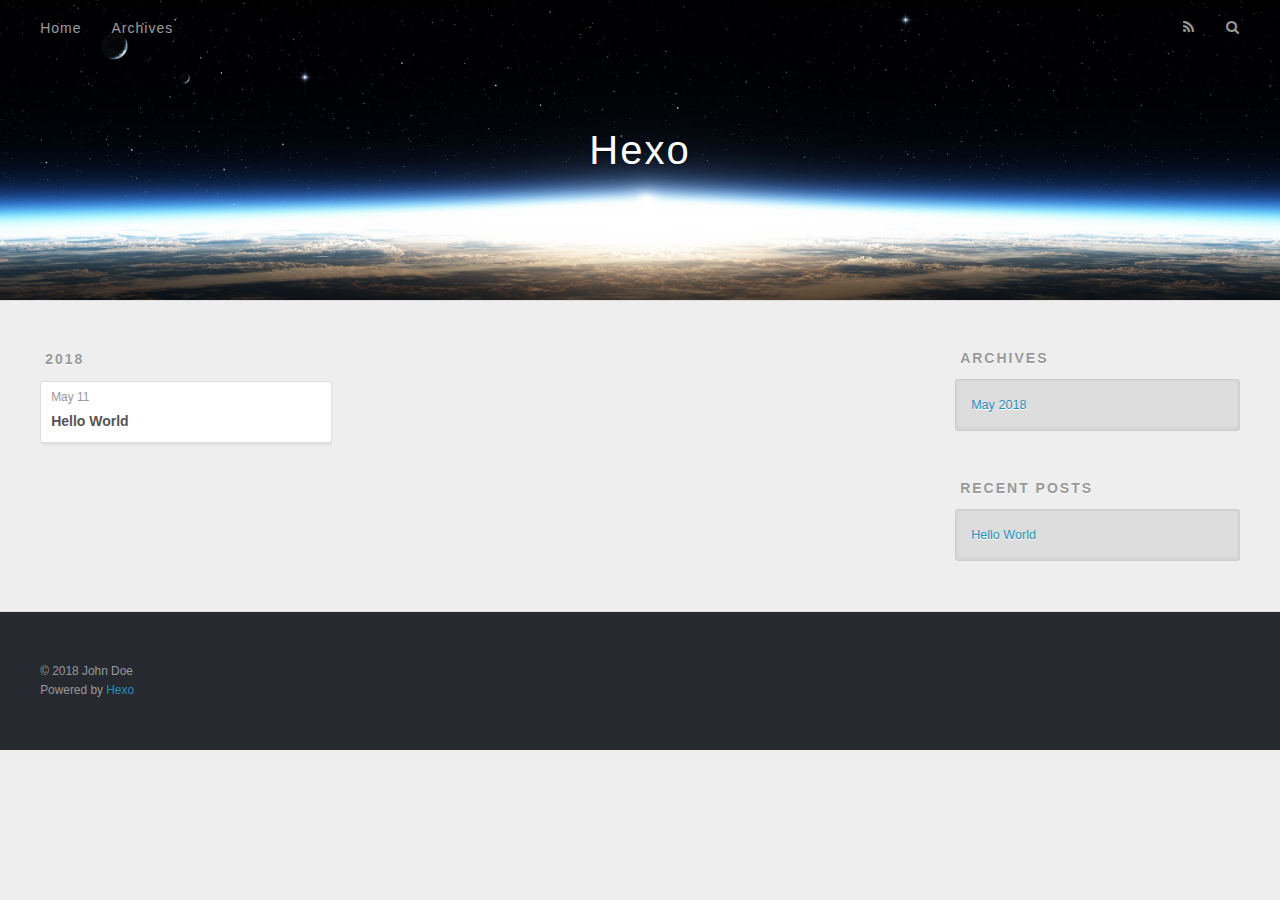
==== commit c166e1e2: "Site updated: 2018-05-11 11:09:16" ====
--- a/archives/index.html
+++ b/archives/index.html
@@ -1,551 +1,170 @@
 <!DOCTYPE html>
-
-
+<html>
+<head>
+  <meta charset="utf-8">
+  
 
   
-
-
-<html class="theme-next muse use-motion" lang="">
-<head>
-  <meta charset="UTF-8"/>
-<meta http-equiv="X-UA-Compatible" content="IE=edge" />
-<meta name="viewport" content="width=device-width, initial-scale=1, maximum-scale=1"/>
-<meta name="theme-color" content="#222">
-
-
-
-
-
-
-
-
-
-<meta http-equiv="Cache-Control" content="no-transform" />
-<meta http-equiv="Cache-Control" content="no-siteapp" />
-
-
-
-
-
-
-
-
-
-
-
-
-
-
-
-
-  
-  
-  <link href="/lib/fancybox/source/jquery.fancybox.css?v=2.1.5" rel="stylesheet" type="text/css" />
-
-
-
-
-
-
-
-<link href="/lib/font-awesome/css/font-awesome.min.css?v=4.6.2" rel="stylesheet" type="text/css" />
-
-<link href="/css/main.css?v=5.1.4" rel="stylesheet" type="text/css" />
-
-
-  <link rel="apple-touch-icon" sizes="180x180" href="/images/apple-touch-icon-next.png?v=5.1.4">
-
-
-  <link rel="icon" type="image/png" sizes="32x32" href="/images/favicon-32x32-next.png?v=5.1.4">
-
-
-  <link rel="icon" type="image/png" sizes="16x16" href="/images/favicon-16x16-next.png?v=5.1.4">
-
-
-  <link rel="mask-icon" href="/images/logo.svg?v=5.1.4" color="#222">
-
-
-
-
-
-  <meta name="keywords" content="Hexo, NexT" />
-
-
-
-
-
-
-
-
-
-
-<meta property="og:type" content="website">
+  <title>Archives | Hexo</title>
+  <meta name="viewport" content="width=device-width, initial-scale=1, maximum-scale=1">
+  <meta property="og:type" content="website">
 <meta property="og:title" content="Hexo">
 <meta property="og:url" content="http://yoursite.com/archives/index.html">
 <meta property="og:site_name" content="Hexo">
 <meta property="og:locale" content="default">
 <meta name="twitter:card" content="summary">
 <meta name="twitter:title" content="Hexo">
+  
+    <link rel="alternate" href="/atom.xml" title="Hexo" type="application/atom+xml">
+  
+  
+    <link rel="icon" href="/favicon.png">
+  
+  
+    <link href="//fonts.googleapis.com/css?family=Source+Code+Pro" rel="stylesheet" type="text/css">
+  
+  <link rel="stylesheet" href="/css/style.css">
+</head>
+
+<body>
+  <div id="container">
+    <div id="wrap">
+      <header id="header">
+  <div id="banner"></div>
+  <div id="header-outer" class="outer">
+    <div id="header-title" class="inner">
+      <h1 id="logo-wrap">
+        <a href="/" id="logo">Hexo</a>
+      </h1>
+      
+    </div>
+    <div id="header-inner" class="inner">
+      <nav id="main-nav">
+        <a id="main-nav-toggle" class="nav-icon"></a>
+        
+          <a class="main-nav-link" href="/">Home</a>
+        
+          <a class="main-nav-link" href="/archives">Archives</a>
+        
+      </nav>
+      <nav id="sub-nav">
+        
+          <a id="nav-rss-link" class="nav-icon" href="/atom.xml" title="RSS Feed"></a>
+        
+        <a id="nav-search-btn" class="nav-icon" title="Search"></a>
+      </nav>
+      <div id="search-form-wrap">
+        <form action="//google.com/search" method="get" accept-charset="UTF-8" class="search-form"><input type="search" name="q" class="search-form-input" placeholder="Search"><button type="submit" class="search-form-submit">&#xF002;</button><input type="hidden" name="sitesearch" value="http://yoursite.com"></form>
+      </div>
+    </div>
+  </div>
+</header>
+      <div class="outer">
+        <section id="main">
+  
+  
+    
+    
+      
+      
+      <section class="archives-wrap">
+        <div class="archive-year-wrap">
+          <a href="/archives/2018" class="archive-year">2018</a>
+        </div>
+        <div class="archives">
+    
+    <article class="archive-article archive-type-post">
+  <div class="archive-article-inner">
+    <header class="archive-article-header">
+      <a href="/2018/05/11/hello-world/" class="archive-article-date">
+  <time datetime="2018-05-11T01:45:13.963Z" itemprop="datePublished">May 11</time>
+</a>
+      
+  
+    <h1 itemprop="name">
+      <a class="archive-article-title" href="/2018/05/11/hello-world/">Hello World</a>
+    </h1>
+  
+
+    </header>
+  </div>
+</article>
+  
+  
+    </div></section>
+  
+
+
+</section>
+        
+          <aside id="sidebar">
+  
+    
+
+  
+    
+
+  
+    
+  
+    
+  <div class="widget-wrap">
+    <h3 class="widget-title">Archives</h3>
+    <div class="widget">
+      <ul class="archive-list"><li class="archive-list-item"><a class="archive-list-link" href="/archives/2018/05/">May 2018</a></li></ul>
+    </div>
+  </div>
+
+
+  
+    
+  <div class="widget-wrap">
+    <h3 class="widget-title">Recent Posts</h3>
+    <div class="widget">
+      <ul>
+        
+          <li>
+            <a href="/2018/05/11/hello-world/">Hello World</a>
+          </li>
+        
+      </ul>
+    </div>
+  </div>
+
+  
+</aside>
+        
+      </div>
+      <footer id="footer">
+  
+  <div class="outer">
+    <div id="footer-info" class="inner">
+      &copy; 2018 John Doe<br>
+      Powered by <a href="http://hexo.io/" target="_blank">Hexo</a>
+    </div>
+  </div>
+</footer>
+    </div>
+    <nav id="mobile-nav">
+  
+    <a href="/" class="mobile-nav-link">Home</a>
+  
+    <a href="/archives" class="mobile-nav-link">Archives</a>
+  
+</nav>
+    
+
+<script src="//ajax.googleapis.com/ajax/libs/jquery/2.0.3/jquery.min.js"></script>
+
+
+  <link rel="stylesheet" href="/fancybox/jquery.fancybox.css">
+  <script src="/fancybox/jquery.fancybox.pack.js"></script>
+
+
+<script src="/js/script.js"></script>
 
 
 
-<script type="text/javascript" id="hexo.configurations">
-  var NexT = window.NexT || {};
-  var CONFIG = {
-    root: '/',
-    scheme: 'Muse',
-    version: '5.1.4',
-    sidebar: {"position":"left","display":"post","offset":12,"b2t":false,"scrollpercent":false,"onmobile":false},
-    fancybox: true,
-    tabs: true,
-    motion: {"enable":true,"async":false,"transition":{"post_block":"fadeIn","post_header":"slideDownIn","post_body":"slideDownIn","coll_header":"slideLeftIn","sidebar":"slideUpIn"}},
-    duoshuo: {
-      userId: '0',
-      author: 'Author'
-    },
-    algolia: {
-      applicationID: '',
-      apiKey: '',
-      indexName: '',
-      hits: {"per_page":10},
-      labels: {"input_placeholder":"Search for Posts","hits_empty":"We didn't find any results for the search: ${query}","hits_stats":"${hits} results found in ${time} ms"}
-    }
-  };
-</script>
-
-
-
-  <link rel="canonical" href="http://yoursite.com/archives/"/>
-
-
-
-
-
-  <title>Archive | Hexo</title>
-  
-
-
-
-
-
-
-
-
-</head>
-
-<body itemscope itemtype="http://schema.org/WebPage" lang="default">
-
-  
-  
-    
-  
-
-  <div class="container sidebar-position-left page-archive">
-    <div class="headband"></div>
-
-    <header id="header" class="header" itemscope itemtype="http://schema.org/WPHeader">
-      <div class="header-inner"><div class="site-brand-wrapper">
-  <div class="site-meta ">
-    
-
-    <div class="custom-logo-site-title">
-      <a href="/"  class="brand" rel="start">
-        <span class="logo-line-before"><i></i></span>
-        <span class="site-title">Hexo</span>
-        <span class="logo-line-after"><i></i></span>
-      </a>
-    </div>
-      
-        <p class="site-subtitle"></p>
-      
   </div>
-
-  <div class="site-nav-toggle">
-    <button>
-      <span class="btn-bar"></span>
-      <span class="btn-bar"></span>
-      <span class="btn-bar"></span>
-    </button>
-  </div>
-</div>
-
-<nav class="site-nav">
-  
-
-  
-    <ul id="menu" class="menu">
-      
-        
-        <li class="menu-item menu-item-home">
-          <a href="/" rel="section">
-            
-              <i class="menu-item-icon fa fa-fw fa-home"></i> <br />
-            
-            Home
-          </a>
-        </li>
-      
-        
-        <li class="menu-item menu-item-archives">
-          <a href="/archives/" rel="section">
-            
-              <i class="menu-item-icon fa fa-fw fa-archive"></i> <br />
-            
-            Archives
-          </a>
-        </li>
-      
-
-      
-    </ul>
-  
-
-  
-</nav>
-
-
-
- </div>
-    </header>
-
-    <main id="main" class="main">
-      <div class="main-inner">
-        <div class="content-wrap">
-          <div id="content" class="content">
-            
-
-  
-  
-  
-  <div class="post-block archive">
-    <div id="posts" class="posts-collapse">
-      <span class="archive-move-on"></span>
-
-      <span class="archive-page-counter">
-        
-        
-        
-          
-        
-        Um..! 1 post. Keep on posting.
-      </span>
-
-      
-
-        
-        
-        
-
-        
-          
-          <div class="collection-title">
-            <h1 class="archive-year" id="archive-year-2018">2018</h1>
-          </div>
-        
-        
-
-        
-
-  <article class="post post-type-normal" itemscope itemtype="http://schema.org/Article">
-    <header class="post-header">
-
-      <h2 class="post-title">
-        
-            <a class="post-title-link" href="/2018/05/11/hello-world/" itemprop="url">
-              
-                <span itemprop="name">Hello World</span>
-              
-            </a>
-        
-      </h2>
-
-      <div class="post-meta">
-        <time class="post-time" itemprop="dateCreated"
-              datetime="2018-05-11T09:45:13+08:00"
-              content="2018-05-11" >
-          05-11
-        </time>
-      </div>
-
-    </header>
-  </article>
-
-
-
-      
-
-    </div>
-  </div>
-  
-  
-  
-
-  
-
-
-
-          </div>
-          
-
-
-          
-
-        </div>
-        
-          
-  
-  <div class="sidebar-toggle">
-    <div class="sidebar-toggle-line-wrap">
-      <span class="sidebar-toggle-line sidebar-toggle-line-first"></span>
-      <span class="sidebar-toggle-line sidebar-toggle-line-middle"></span>
-      <span class="sidebar-toggle-line sidebar-toggle-line-last"></span>
-    </div>
-  </div>
-
-  <aside id="sidebar" class="sidebar">
-    
-    <div class="sidebar-inner">
-
-      
-
-      
-
-      <section class="site-overview-wrap sidebar-panel sidebar-panel-active">
-        <div class="site-overview">
-          <div class="site-author motion-element" itemprop="author" itemscope itemtype="http://schema.org/Person">
-            
-              <p class="site-author-name" itemprop="name">John Doe</p>
-              <p class="site-description motion-element" itemprop="description"></p>
-          </div>
-
-          <nav class="site-state motion-element">
-
-            
-              <div class="site-state-item site-state-posts">
-              
-                <a href="/archives/">
-              
-                  <span class="site-state-item-count">1</span>
-                  <span class="site-state-item-name">posts</span>
-                </a>
-              </div>
-            
-
-            
-
-            
-
-          </nav>
-
-          
-
-          
-
-          
-          
-
-          
-          
-
-          
-
-        </div>
-      </section>
-
-      
-
-      
-
-    </div>
-  </aside>
-
-
-        
-      </div>
-    </main>
-
-    <footer id="footer" class="footer">
-      <div class="footer-inner">
-        <div class="copyright">&copy; <span itemprop="copyrightYear">2018</span>
-  <span class="with-love">
-    <i class="fa fa-user"></i>
-  </span>
-  <span class="author" itemprop="copyrightHolder">John Doe</span>
-
-  
-</div>
-
-
-  <div class="powered-by">Powered by <a class="theme-link" target="_blank" href="https://hexo.io">Hexo</a></div>
-
-
-
-  <span class="post-meta-divider">|</span>
-
-
-
-  <div class="theme-info">Theme &mdash; <a class="theme-link" target="_blank" href="https://github.com/iissnan/hexo-theme-next">NexT.Muse</a> v5.1.4</div>
-
-
-
-
-        
-
-
-
-
-
-
-
-        
-      </div>
-    </footer>
-
-    
-      <div class="back-to-top">
-        <i class="fa fa-arrow-up"></i>
-        
-      </div>
-    
-
-    
-
-  </div>
-
-  
-
-<script type="text/javascript">
-  if (Object.prototype.toString.call(window.Promise) !== '[object Function]') {
-    window.Promise = null;
-  }
-</script>
-
-
-
-
-
-
-
-
-
-  
-
-
-
-
-
-
-
-
-
-
-
-
-  
-  
-    <script type="text/javascript" src="/lib/jquery/index.js?v=2.1.3"></script>
-  
-
-  
-  
-    <script type="text/javascript" src="/lib/fastclick/lib/fastclick.min.js?v=1.0.6"></script>
-  
-
-  
-  
-    <script type="text/javascript" src="/lib/jquery_lazyload/jquery.lazyload.js?v=1.9.7"></script>
-  
-
-  
-  
-    <script type="text/javascript" src="/lib/velocity/velocity.min.js?v=1.2.1"></script>
-  
-
-  
-  
-    <script type="text/javascript" src="/lib/velocity/velocity.ui.min.js?v=1.2.1"></script>
-  
-
-  
-  
-    <script type="text/javascript" src="/lib/fancybox/source/jquery.fancybox.pack.js?v=2.1.5"></script>
-  
-
-
-  
-
-
-  <script type="text/javascript" src="/js/src/utils.js?v=5.1.4"></script>
-
-  <script type="text/javascript" src="/js/src/motion.js?v=5.1.4"></script>
-
-
-
-  
-  
-
-  
-
-  
-
-
-  <script type="text/javascript" src="/js/src/bootstrap.js?v=5.1.4"></script>
-
-
-
-  
-
-
-  
-
-
-
-
-	
-
-
-
-
-
-  
-
-
-
-
-
-  
-
-
-
-
-
-
-
-
-
-
-
-
-  
-
-
-
-
-
-  
-
-  
-
-  
-
-  
-  
-
-  
-
-  
-
-  
-
 </body>
-</html>
+</html>--- a/css/style.css
+++ b/css/style.css
@@ -0,0 +1,1374 @@
+body {
+  width: 100%;
+}
+body:before,
+body:after {
+  content: "";
+  display: table;
+}
+body:after {
+  clear: both;
+}
+html,
+body,
+div,
+span,
+applet,
+object,
+iframe,
+h1,
+h2,
+h3,
+h4,
+h5,
+h6,
+p,
+blockquote,
+pre,
+a,
+abbr,
+acronym,
+address,
+big,
+cite,
+code,
+del,
+dfn,
+em,
+img,
+ins,
+kbd,
+q,
+s,
+samp,
+small,
+strike,
+strong,
+sub,
+sup,
+tt,
+var,
+dl,
+dt,
+dd,
+ol,
+ul,
+li,
+fieldset,
+form,
+label,
+legend,
+table,
+caption,
+tbody,
+tfoot,
+thead,
+tr,
+th,
+td {
+  margin: 0;
+  padding: 0;
+  border: 0;
+  outline: 0;
+  font-weight: inherit;
+  font-style: inherit;
+  font-family: inherit;
+  font-size: 100%;
+  vertical-align: baseline;
+}
+body {
+  line-height: 1;
+  color: #000;
+  background: #fff;
+}
+ol,
+ul {
+  list-style: none;
+}
+table {
+  border-collapse: separate;
+  border-spacing: 0;
+  vertical-align: middle;
+}
+caption,
+th,
+td {
+  text-align: left;
+  font-weight: normal;
+  vertical-align: middle;
+}
+a img {
+  border: none;
+}
+input,
+button {
+  margin: 0;
+  padding: 0;
+}
+input::-moz-focus-inner,
+button::-moz-focus-inner {
+  border: 0;
+  padding: 0;
+}
+@font-face {
+  font-family: FontAwesome;
+  font-style: normal;
+  font-weight: normal;
+  src: url("fonts/fontawesome-webfont.eot?v=#4.0.3");
+  src: url("fonts/fontawesome-webfont.eot?#iefix&v=#4.0.3") format("embedded-opentype"), url("fonts/fontawesome-webfont.woff?v=#4.0.3") format("woff"), url("fonts/fontawesome-webfont.ttf?v=#4.0.3") format("truetype"), url("fonts/fontawesome-webfont.svg#fontawesomeregular?v=#4.0.3") format("svg");
+}
+html,
+body,
+#container {
+  height: 100%;
+}
+body {
+  background: #eee;
+  font: 14px -apple-system, BlinkMacSystemFont, "Segoe UI", "Roboto", "Oxygen", "Ubuntu", "Cantarell", "Fira Sans", "Droid Sans", "Helvetica Neue", sans-serif;
+  -webkit-text-size-adjust: 100%;
+}
+.outer {
+  max-width: 1220px;
+  margin: 0 auto;
+  padding: 0 20px;
+}
+.outer:before,
+.outer:after {
+  content: "";
+  display: table;
+}
+.outer:after {
+  clear: both;
+}
+.inner {
+  display: inline;
+  float: left;
+  width: 98.33333333333333%;
+  margin: 0 0.833333333333333%;
+}
+.left,
+.alignleft {
+  float: left;
+}
+.right,
+.alignright {
+  float: right;
+}
+.clear {
+  clear: both;
+}
+#container {
+  position: relative;
+}
+.mobile-nav-on {
+  overflow: hidden;
+}
+#wrap {
+  height: 100%;
+  width: 100%;
+  position: absolute;
+  top: 0;
+  left: 0;
+  -webkit-transition: 0.2s ease-out;
+  -moz-transition: 0.2s ease-out;
+  -ms-transition: 0.2s ease-out;
+  transition: 0.2s ease-out;
+  z-index: 1;
+  background: #eee;
+}
+.mobile-nav-on #wrap {
+  left: 280px;
+}
+@media screen and (min-width: 768px) {
+  #main {
+    display: inline;
+    float: left;
+    width: 73.33333333333333%;
+    margin: 0 0.833333333333333%;
+  }
+}
+.article-date,
+.article-category-link,
+.archive-year,
+.widget-title {
+  text-decoration: none;
+  text-transform: uppercase;
+  letter-spacing: 2px;
+  color: #999;
+  margin-bottom: 1em;
+  margin-left: 5px;
+  line-height: 1em;
+  text-shadow: 0 1px #fff;
+  font-weight: bold;
+}
+.article-inner,
+.archive-article-inner {
+  background: #fff;
+  -webkit-box-shadow: 1px 2px 3px #ddd;
+  box-shadow: 1px 2px 3px #ddd;
+  border: 1px solid #ddd;
+  border-radius: 3px;
+}
+.article-entry h1,
+.widget h1 {
+  font-size: 2em;
+}
+.article-entry h2,
+.widget h2 {
+  font-size: 1.5em;
+}
+.article-entry h3,
+.widget h3 {
+  font-size: 1.3em;
+}
+.article-entry h4,
+.widget h4 {
+  font-size: 1.2em;
+}
+.article-entry h5,
+.widget h5 {
+  font-size: 1em;
+}
+.article-entry h6,
+.widget h6 {
+  font-size: 1em;
+  color: #999;
+}
+.article-entry hr,
+.widget hr {
+  border: 1px dashed #ddd;
+}
+.article-entry strong,
+.widget strong {
+  font-weight: bold;
+}
+.article-entry em,
+.widget em,
+.article-entry cite,
+.widget cite {
+  font-style: italic;
+}
+.article-entry sup,
+.widget sup,
+.article-entry sub,
+.widget sub {
+  font-size: 0.75em;
+  line-height: 0;
+  position: relative;
+  vertical-align: baseline;
+}
+.article-entry sup,
+.widget sup {
+  top: -0.5em;
+}
+.article-entry sub,
+.widget sub {
+  bottom: -0.2em;
+}
+.article-entry small,
+.widget small {
+  font-size: 0.85em;
+}
+.article-entry acronym,
+.widget acronym,
+.article-entry abbr,
+.widget abbr {
+  border-bottom: 1px dotted;
+}
+.article-entry ul,
+.widget ul,
+.article-entry ol,
+.widget ol,
+.article-entry dl,
+.widget dl {
+  margin: 0 20px;
+  line-height: 1.6em;
+}
+.article-entry ul ul,
+.widget ul ul,
+.article-entry ol ul,
+.widget ol ul,
+.article-entry ul ol,
+.widget ul ol,
+.article-entry ol ol,
+.widget ol ol {
+  margin-top: 0;
+  margin-bottom: 0;
+}
+.article-entry ul,
+.widget ul {
+  list-style: disc;
+}
+.article-entry ol,
+.widget ol {
+  list-style: decimal;
+}
+.article-entry dt,
+.widget dt {
+  font-weight: bold;
+}
+#header {
+  height: 300px;
+  position: relative;
+  border-bottom: 1px solid #ddd;
+}
+#header:before,
+#header:after {
+  content: "";
+  position: absolute;
+  left: 0;
+  right: 0;
+  height: 40px;
+}
+#header:before {
+  top: 0;
+  background: -webkit-linear-gradient(rgba(0,0,0,0.2), transparent);
+  background: -moz-linear-gradient(rgba(0,0,0,0.2), transparent);
+  background: -ms-linear-gradient(rgba(0,0,0,0.2), transparent);
+  background: linear-gradient(rgba(0,0,0,0.2), transparent);
+}
+#header:after {
+  bottom: 0;
+  background: -webkit-linear-gradient(transparent, rgba(0,0,0,0.2));
+  background: -moz-linear-gradient(transparent, rgba(0,0,0,0.2));
+  background: -ms-linear-gradient(transparent, rgba(0,0,0,0.2));
+  background: linear-gradient(transparent, rgba(0,0,0,0.2));
+}
+#header-outer {
+  height: 100%;
+  position: relative;
+}
+#header-inner {
+  position: relative;
+  overflow: hidden;
+}
+#banner {
+  position: absolute;
+  top: 0;
+  left: 0;
+  width: 100%;
+  height: 100%;
+  background: url("images/banner.jpg") center #000;
+  -webkit-background-size: cover;
+  -moz-background-size: cover;
+  background-size: cover;
+  z-index: -1;
+}
+#header-title {
+  text-align: center;
+  height: 40px;
+  position: absolute;
+  top: 50%;
+  left: 0;
+  margin-top: -20px;
+}
+#logo,
+#subtitle {
+  text-decoration: none;
+  color: #fff;
+  font-weight: 300;
+  text-shadow: 0 1px 4px rgba(0,0,0,0.3);
+}
+#logo {
+  font-size: 40px;
+  line-height: 40px;
+  letter-spacing: 2px;
+}
+#subtitle {
+  font-size: 16px;
+  line-height: 16px;
+  letter-spacing: 1px;
+}
+#subtitle-wrap {
+  margin-top: 16px;
+}
+#main-nav {
+  float: left;
+  margin-left: -15px;
+}
+.nav-icon,
+.main-nav-link {
+  float: left;
+  color: #fff;
+  opacity: 0.6;
+  text-decoration: none;
+  text-shadow: 0 1px rgba(0,0,0,0.2);
+  -webkit-transition: opacity 0.2s;
+  -moz-transition: opacity 0.2s;
+  -ms-transition: opacity 0.2s;
+  transition: opacity 0.2s;
+  display: block;
+  padding: 20px 15px;
+}
+.nav-icon:hover,
+.main-nav-link:hover {
+  opacity: 1;
+}
+.nav-icon {
+  font-family: FontAwesome;
+  text-align: center;
+  font-size: 14px;
+  width: 14px;
+  height: 14px;
+  padding: 20px 15px;
+  position: relative;
+  cursor: pointer;
+}
+.main-nav-link {
+  font-weight: 300;
+  letter-spacing: 1px;
+}
+@media screen and (max-width: 479px) {
+  .main-nav-link {
+    display: none;
+  }
+}
+#main-nav-toggle {
+  display: none;
+}
+#main-nav-toggle:before {
+  content: "\f0c9";
+}
+@media screen and (max-width: 479px) {
+  #main-nav-toggle {
+    display: block;
+  }
+}
+#sub-nav {
+  float: right;
+  margin-right: -15px;
+}
+#nav-rss-link:before {
+  content: "\f09e";
+}
+#nav-search-btn:before {
+  content: "\f002";
+}
+#search-form-wrap {
+  position: absolute;
+  top: 15px;
+  width: 150px;
+  height: 30px;
+  right: -150px;
+  opacity: 0;
+  -webkit-transition: 0.2s ease-out;
+  -moz-transition: 0.2s ease-out;
+  -ms-transition: 0.2s ease-out;
+  transition: 0.2s ease-out;
+}
+#search-form-wrap.on {
+  opacity: 1;
+  right: 0;
+}
+@media screen and (max-width: 479px) {
+  #search-form-wrap {
+    width: 100%;
+    right: -100%;
+  }
+}
+.search-form {
+  position: absolute;
+  top: 0;
+  left: 0;
+  right: 0;
+  background: #fff;
+  padding: 5px 15px;
+  border-radius: 15px;
+  -webkit-box-shadow: 0 0 10px rgba(0,0,0,0.3);
+  box-shadow: 0 0 10px rgba(0,0,0,0.3);
+}
+.search-form-input {
+  border: none;
+  background: none;
+  color: #555;
+  width: 100%;
+  font: 13px -apple-system, BlinkMacSystemFont, "Segoe UI", "Roboto", "Oxygen", "Ubuntu", "Cantarell", "Fira Sans", "Droid Sans", "Helvetica Neue", sans-serif;
+  outline: none;
+}
+.search-form-input::-webkit-search-results-decoration,
+.search-form-input::-webkit-search-cancel-button {
+  -webkit-appearance: none;
+}
+.search-form-submit {
+  position: absolute;
+  top: 50%;
+  right: 10px;
+  margin-top: -7px;
+  font: 13px FontAwesome;
+  border: none;
+  background: none;
+  color: #bbb;
+  cursor: pointer;
+}
+.search-form-submit:hover,
+.search-form-submit:focus {
+  color: #777;
+}
+.article {
+  margin: 50px 0;
+}
+.article-inner {
+  overflow: hidden;
+}
+.article-meta:before,
+.article-meta:after {
+  content: "";
+  display: table;
+}
+.article-meta:after {
+  clear: both;
+}
+.article-date {
+  float: left;
+}
+.article-category {
+  float: left;
+  line-height: 1em;
+  color: #ccc;
+  text-shadow: 0 1px #fff;
+  margin-left: 8px;
+}
+.article-category:before {
+  content: "\2022";
+}
+.article-category-link {
+  margin: 0 12px 1em;
+}
+.article-header {
+  padding: 20px 20px 0;
+}
+.article-title {
+  text-decoration: none;
+  font-size: 2em;
+  font-weight: bold;
+  color: #555;
+  line-height: 1.1em;
+  -webkit-transition: color 0.2s;
+  -moz-transition: color 0.2s;
+  -ms-transition: color 0.2s;
+  transition: color 0.2s;
+}
+a.article-title:hover {
+  color: #258fb8;
+}
+.article-entry {
+  color: #555;
+  padding: 0 20px;
+}
+.article-entry:before,
+.article-entry:after {
+  content: "";
+  display: table;
+}
+.article-entry:after {
+  clear: both;
+}
+.article-entry p,
+.article-entry table {
+  line-height: 1.6em;
+  margin: 1.6em 0;
+}
+.article-entry h1,
+.article-entry h2,
+.article-entry h3,
+.article-entry h4,
+.article-entry h5,
+.article-entry h6 {
+  font-weight: bold;
+}
+.article-entry h1,
+.article-entry h2,
+.article-entry h3,
+.article-entry h4,
+.article-entry h5,
+.article-entry h6 {
+  line-height: 1.1em;
+  margin: 1.1em 0;
+}
+.article-entry a {
+  color: #258fb8;
+  text-decoration: none;
+}
+.article-entry a:hover {
+  text-decoration: underline;
+}
+.article-entry ul,
+.article-entry ol,
+.article-entry dl {
+  margin-top: 1.6em;
+  margin-bottom: 1.6em;
+}
+.article-entry img,
+.article-entry video {
+  max-width: 100%;
+  height: auto;
+  display: block;
+  margin: auto;
+}
+.article-entry iframe {
+  border: none;
+}
+.article-entry table {
+  width: 100%;
+  border-collapse: collapse;
+  border-spacing: 0;
+}
+.article-entry th {
+  font-weight: bold;
+  border-bottom: 3px solid #ddd;
+  padding-bottom: 0.5em;
+}
+.article-entry td {
+  border-bottom: 1px solid #ddd;
+  padding: 10px 0;
+}
+.article-entry blockquote {
+  font-family: Georgia, "Times New Roman", serif;
+  font-size: 1.4em;
+  margin: 1.6em 20px;
+  text-align: center;
+}
+.article-entry blockquote footer {
+  font-size: 14px;
+  margin: 1.6em 0;
+  font-family: -apple-system, BlinkMacSystemFont, "Segoe UI", "Roboto", "Oxygen", "Ubuntu", "Cantarell", "Fira Sans", "Droid Sans", "Helvetica Neue", sans-serif;
+}
+.article-entry blockquote footer cite:before {
+  content: "—";
+  padding: 0 0.5em;
+}
+.article-entry .pullquote {
+  text-align: left;
+  width: 45%;
+  margin: 0;
+}
+.article-entry .pullquote.left {
+  margin-left: 0.5em;
+  margin-right: 1em;
+}
+.article-entry .pullquote.right {
+  margin-right: 0.5em;
+  margin-left: 1em;
+}
+.article-entry .caption {
+  color: #999;
+  display: block;
+  font-size: 0.9em;
+  margin-top: 0.5em;
+  position: relative;
+  text-align: center;
+}
+.article-entry .video-container {
+  position: relative;
+  padding-top: 56.25%;
+  height: 0;
+  overflow: hidden;
+}
+.article-entry .video-container iframe,
+.article-entry .video-container object,
+.article-entry .video-container embed {
+  position: absolute;
+  top: 0;
+  left: 0;
+  width: 100%;
+  height: 100%;
+  margin-top: 0;
+}
+.article-more-link a {
+  display: inline-block;
+  line-height: 1em;
+  padding: 6px 15px;
+  border-radius: 15px;
+  background: #eee;
+  color: #999;
+  text-shadow: 0 1px #fff;
+  text-decoration: none;
+}
+.article-more-link a:hover {
+  background: #258fb8;
+  color: #fff;
+  text-decoration: none;
+  text-shadow: 0 1px #1e7293;
+}
+.article-footer {
+  font-size: 0.85em;
+  line-height: 1.6em;
+  border-top: 1px solid #ddd;
+  padding-top: 1.6em;
+  margin: 0 20px 20px;
+}
+.article-footer:before,
+.article-footer:after {
+  content: "";
+  display: table;
+}
+.article-footer:after {
+  clear: both;
+}
+.article-footer a {
+  color: #999;
+  text-decoration: none;
+}
+.article-footer a:hover {
+  color: #555;
+}
+.article-tag-list-item {
+  float: left;
+  margin-right: 10px;
+}
+.article-tag-list-link:before {
+  content: "#";
+}
+.article-comment-link {
+  float: right;
+}
+.article-comment-link:before {
+  content: "\f075";
+  font-family: FontAwesome;
+  padding-right: 8px;
+}
+.article-share-link {
+  cursor: pointer;
+  float: right;
+  margin-left: 20px;
+}
+.article-share-link:before {
+  content: "\f064";
+  font-family: FontAwesome;
+  padding-right: 6px;
+}
+#article-nav {
+  position: relative;
+}
+#article-nav:before,
+#article-nav:after {
+  content: "";
+  display: table;
+}
+#article-nav:after {
+  clear: both;
+}
+@media screen and (min-width: 768px) {
+  #article-nav {
+    margin: 50px 0;
+  }
+  #article-nav:before {
+    width: 8px;
+    height: 8px;
+    position: absolute;
+    top: 50%;
+    left: 50%;
+    margin-top: -4px;
+    margin-left: -4px;
+    content: "";
+    border-radius: 50%;
+    background: #ddd;
+    -webkit-box-shadow: 0 1px 2px #fff;
+    box-shadow: 0 1px 2px #fff;
+  }
+}
+.article-nav-link-wrap {
+  text-decoration: none;
+  text-shadow: 0 1px #fff;
+  color: #999;
+  -webkit-box-sizing: border-box;
+  -moz-box-sizing: border-box;
+  box-sizing: border-box;
+  margin-top: 50px;
+  text-align: center;
+  display: block;
+}
+.article-nav-link-wrap:hover {
+  color: #555;
+}
+@media screen and (min-width: 768px) {
+  .article-nav-link-wrap {
+    width: 50%;
+    margin-top: 0;
+  }
+}
+@media screen and (min-width: 768px) {
+  #article-nav-newer {
+    float: left;
+    text-align: right;
+    padding-right: 20px;
+  }
+}
+@media screen and (min-width: 768px) {
+  #article-nav-older {
+    float: right;
+    text-align: left;
+    padding-left: 20px;
+  }
+}
+.article-nav-caption {
+  text-transform: uppercase;
+  letter-spacing: 2px;
+  color: #ddd;
+  line-height: 1em;
+  font-weight: bold;
+}
+#article-nav-newer .article-nav-caption {
+  margin-right: -2px;
+}
+.article-nav-title {
+  font-size: 0.85em;
+  line-height: 1.6em;
+  margin-top: 0.5em;
+}
+.article-share-box {
+  position: absolute;
+  display: none;
+  background: #fff;
+  -webkit-box-shadow: 1px 2px 10px rgba(0,0,0,0.2);
+  box-shadow: 1px 2px 10px rgba(0,0,0,0.2);
+  border-radius: 3px;
+  margin-left: -145px;
+  overflow: hidden;
+  z-index: 1;
+}
+.article-share-box.on {
+  display: block;
+}
+.article-share-input {
+  width: 100%;
+  background: none;
+  -webkit-box-sizing: border-box;
+  -moz-box-sizing: border-box;
+  box-sizing: border-box;
+  font: 14px -apple-system, BlinkMacSystemFont, "Segoe UI", "Roboto", "Oxygen", "Ubuntu", "Cantarell", "Fira Sans", "Droid Sans", "Helvetica Neue", sans-serif;
+  padding: 0 15px;
+  color: #555;
+  outline: none;
+  border: 1px solid #ddd;
+  border-radius: 3px 3px 0 0;
+  height: 36px;
+  line-height: 36px;
+}
+.article-share-links {
+  background: #eee;
+}
+.article-share-links:before,
+.article-share-links:after {
+  content: "";
+  display: table;
+}
+.article-share-links:after {
+  clear: both;
+}
+.article-share-twitter,
+.article-share-facebook,
+.article-share-pinterest,
+.article-share-google {
+  width: 50px;
+  height: 36px;
+  display: block;
+  float: left;
+  position: relative;
+  color: #999;
+  text-shadow: 0 1px #fff;
+}
+.article-share-twitter:before,
+.article-share-facebook:before,
+.article-share-pinterest:before,
+.article-share-google:before {
+  font-size: 20px;
+  font-family: FontAwesome;
+  width: 20px;
+  height: 20px;
+  position: absolute;
+  top: 50%;
+  left: 50%;
+  margin-top: -10px;
+  margin-left: -10px;
+  text-align: center;
+}
+.article-share-twitter:hover,
+.article-share-facebook:hover,
+.article-share-pinterest:hover,
+.article-share-google:hover {
+  color: #fff;
+}
+.article-share-twitter:before {
+  content: "\f099";
+}
+.article-share-twitter:hover {
+  background: #00aced;
+  text-shadow: 0 1px #008abe;
+}
+.article-share-facebook:before {
+  content: "\f09a";
+}
+.article-share-facebook:hover {
+  background: #3b5998;
+  text-shadow: 0 1px #2f477a;
+}
+.article-share-pinterest:before {
+  content: "\f0d2";
+}
+.article-share-pinterest:hover {
+  background: #cb2027;
+  text-shadow: 0 1px #a21a1f;
+}
+.article-share-google:before {
+  content: "\f0d5";
+}
+.article-share-google:hover {
+  background: #dd4b39;
+  text-shadow: 0 1px #be3221;
+}
+.article-gallery {
+  background: #000;
+  position: relative;
+}
+.article-gallery-photos {
+  position: relative;
+  overflow: hidden;
+}
+.article-gallery-img {
+  display: none;
+  max-width: 100%;
+}
+.article-gallery-img:first-child {
+  display: block;
+}
+.article-gallery-img.loaded {
+  position: absolute;
+  display: block;
+}
+.article-gallery-img img {
+  display: block;
+  max-width: 100%;
+  margin: 0 auto;
+}
+#comments {
+  background: #fff;
+  -webkit-box-shadow: 1px 2px 3px #ddd;
+  box-shadow: 1px 2px 3px #ddd;
+  padding: 20px;
+  border: 1px solid #ddd;
+  border-radius: 3px;
+  margin: 50px 0;
+}
+#comments a {
+  color: #258fb8;
+}
+.archives-wrap {
+  margin: 50px 0;
+}
+.archives:before,
+.archives:after {
+  content: "";
+  display: table;
+}
+.archives:after {
+  clear: both;
+}
+.archive-year-wrap {
+  margin-bottom: 1em;
+}
+.archives {
+  -webkit-column-gap: 10px;
+  -moz-column-gap: 10px;
+  column-gap: 10px;
+}
+@media screen and (min-width: 480px) and (max-width: 767px) {
+  .archives {
+    -webkit-column-count: 2;
+    -moz-column-count: 2;
+    column-count: 2;
+  }
+}
+@media screen and (min-width: 768px) {
+  .archives {
+    -webkit-column-count: 3;
+    -moz-column-count: 3;
+    column-count: 3;
+  }
+}
+.archive-article {
+  -webkit-column-break-inside: avoid;
+  page-break-inside: avoid;
+  overflow: hidden;
+  break-inside: avoid-column;
+}
+.archive-article-inner {
+  padding: 10px;
+  margin-bottom: 15px;
+}
+.archive-article-title {
+  text-decoration: none;
+  font-weight: bold;
+  color: #555;
+  -webkit-transition: color 0.2s;
+  -moz-transition: color 0.2s;
+  -ms-transition: color 0.2s;
+  transition: color 0.2s;
+  line-height: 1.6em;
+}
+.archive-article-title:hover {
+  color: #258fb8;
+}
+.archive-article-footer {
+  margin-top: 1em;
+}
+.archive-article-date {
+  color: #999;
+  text-decoration: none;
+  font-size: 0.85em;
+  line-height: 1em;
+  margin-bottom: 0.5em;
+  display: block;
+}
+#page-nav {
+  margin: 50px auto;
+  background: #fff;
+  -webkit-box-shadow: 1px 2px 3px #ddd;
+  box-shadow: 1px 2px 3px #ddd;
+  border: 1px solid #ddd;
+  border-radius: 3px;
+  text-align: center;
+  color: #999;
+  overflow: hidden;
+}
+#page-nav:before,
+#page-nav:after {
+  content: "";
+  display: table;
+}
+#page-nav:after {
+  clear: both;
+}
+#page-nav a,
+#page-nav span {
+  padding: 10px 20px;
+  line-height: 1;
+  height: 2ex;
+}
+#page-nav a {
+  color: #999;
+  text-decoration: none;
+}
+#page-nav a:hover {
+  background: #999;
+  color: #fff;
+}
+#page-nav .prev {
+  float: left;
+}
+#page-nav .next {
+  float: right;
+}
+#page-nav .page-number {
+  display: inline-block;
+}
+@media screen and (max-width: 479px) {
+  #page-nav .page-number {
+    display: none;
+  }
+}
+#page-nav .current {
+  color: #555;
+  font-weight: bold;
+}
+#page-nav .space {
+  color: #ddd;
+}
+#footer {
+  background: #262a30;
+  padding: 50px 0;
+  border-top: 1px solid #ddd;
+  color: #999;
+}
+#footer a {
+  color: #258fb8;
+  text-decoration: none;
+}
+#footer a:hover {
+  text-decoration: underline;
+}
+#footer-info {
+  line-height: 1.6em;
+  font-size: 0.85em;
+}
+.article-entry pre,
+.article-entry .highlight {
+  background: #2d2d2d;
+  margin: 0 -20px;
+  padding: 15px 20px;
+  border-style: solid;
+  border-color: #ddd;
+  border-width: 1px 0;
+  overflow: auto;
+  color: #ccc;
+  line-height: 22.400000000000002px;
+}
+.article-entry .highlight .gutter pre,
+.article-entry .gist .gist-file .gist-data .line-numbers {
+  color: #666;
+  font-size: 0.85em;
+}
+.article-entry pre,
+.article-entry code {
+  font-family: "Source Code Pro", Consolas, Monaco, Menlo, Consolas, monospace;
+}
+.article-entry code {
+  background: #eee;
+  text-shadow: 0 1px #fff;
+  padding: 0 0.3em;
+}
+.article-entry pre code {
+  background: none;
+  text-shadow: none;
+  padding: 0;
+}
+.article-entry .highlight pre {
+  border: none;
+  margin: 0;
+  padding: 0;
+}
+.article-entry .highlight table {
+  margin: 0;
+  width: auto;
+}
+.article-entry .highlight td {
+  border: none;
+  padding: 0;
+}
+.article-entry .highlight figcaption {
+  font-size: 0.85em;
+  color: #999;
+  line-height: 1em;
+  margin-bottom: 1em;
+}
+.article-entry .highlight figcaption:before,
+.article-entry .highlight figcaption:after {
+  content: "";
+  display: table;
+}
+.article-entry .highlight figcaption:after {
+  clear: both;
+}
+.article-entry .highlight figcaption a {
+  float: right;
+}
+.article-entry .highlight .gutter pre {
+  text-align: right;
+  padding-right: 20px;
+}
+.article-entry .highlight .line {
+  height: 22.400000000000002px;
+}
+.article-entry .highlight .line.marked {
+  background: #515151;
+}
+.article-entry .gist {
+  margin: 0 -20px;
+  border-style: solid;
+  border-color: #ddd;
+  border-width: 1px 0;
+  background: #2d2d2d;
+  padding: 15px 20px 15px 0;
+}
+.article-entry .gist .gist-file {
+  border: none;
+  font-family: "Source Code Pro", Consolas, Monaco, Menlo, Consolas, monospace;
+  margin: 0;
+}
+.article-entry .gist .gist-file .gist-data {
+  background: none;
+  border: none;
+}
+.article-entry .gist .gist-file .gist-data .line-numbers {
+  background: none;
+  border: none;
+  padding: 0 20px 0 0;
+}
+.article-entry .gist .gist-file .gist-data .line-data {
+  padding: 0 !important;
+}
+.article-entry .gist .gist-file .highlight {
+  margin: 0;
+  padding: 0;
+  border: none;
+}
+.article-entry .gist .gist-file .gist-meta {
+  background: #2d2d2d;
+  color: #999;
+  font: 0.85em -apple-system, BlinkMacSystemFont, "Segoe UI", "Roboto", "Oxygen", "Ubuntu", "Cantarell", "Fira Sans", "Droid Sans", "Helvetica Neue", sans-serif;
+  text-shadow: 0 0;
+  padding: 0;
+  margin-top: 1em;
+  margin-left: 20px;
+}
+.article-entry .gist .gist-file .gist-meta a {
+  color: #258fb8;
+  font-weight: normal;
+}
+.article-entry .gist .gist-file .gist-meta a:hover {
+  text-decoration: underline;
+}
+pre .comment,
+pre .title {
+  color: #999;
+}
+pre .variable,
+pre .attribute,
+pre .tag,
+pre .regexp,
+pre .ruby .constant,
+pre .xml .tag .title,
+pre .xml .pi,
+pre .xml .doctype,
+pre .html .doctype,
+pre .css .id,
+pre .css .class,
+pre .css .pseudo {
+  color: #f2777a;
+}
+pre .number,
+pre .preprocessor,
+pre .built_in,
+pre .literal,
+pre .params,
+pre .constant {
+  color: #f99157;
+}
+pre .class,
+pre .ruby .class .title,
+pre .css .rules .attribute {
+  color: #9c9;
+}
+pre .string,
+pre .value,
+pre .inheritance,
+pre .header,
+pre .ruby .symbol,
+pre .xml .cdata {
+  color: #9c9;
+}
+pre .css .hexcolor {
+  color: #6cc;
+}
+pre .function,
+pre .python .decorator,
+pre .python .title,
+pre .ruby .function .title,
+pre .ruby .title .keyword,
+pre .perl .sub,
+pre .javascript .title,
+pre .coffeescript .title {
+  color: #69c;
+}
+pre .keyword,
+pre .javascript .function {
+  color: #c9c;
+}
+@media screen and (max-width: 479px) {
+  #mobile-nav {
+    position: absolute;
+    top: 0;
+    left: 0;
+    width: 280px;
+    height: 100%;
+    background: #191919;
+    border-right: 1px solid #fff;
+  }
+}
+@media screen and (max-width: 479px) {
+  .mobile-nav-link {
+    display: block;
+    color: #999;
+    text-decoration: none;
+    padding: 15px 20px;
+    font-weight: bold;
+  }
+  .mobile-nav-link:hover {
+    color: #fff;
+  }
+}
+@media screen and (min-width: 768px) {
+  #sidebar {
+    display: inline;
+    float: left;
+    width: 23.333333333333332%;
+    margin: 0 0.833333333333333%;
+  }
+}
+.widget-wrap {
+  margin: 50px 0;
+}
+.widget {
+  color: #777;
+  text-shadow: 0 1px #fff;
+  background: #ddd;
+  -webkit-box-shadow: 0 -1px 4px #ccc inset;
+  box-shadow: 0 -1px 4px #ccc inset;
+  border: 1px solid #ccc;
+  padding: 15px;
+  border-radius: 3px;
+}
+.widget a {
+  color: #258fb8;
+  text-decoration: none;
+}
+.widget a:hover {
+  text-decoration: underline;
+}
+.widget ul ul,
+.widget ol ul,
+.widget dl ul,
+.widget ul ol,
+.widget ol ol,
+.widget dl ol,
+.widget ul dl,
+.widget ol dl,
+.widget dl dl {
+  margin-left: 15px;
+  list-style: disc;
+}
+.widget {
+  line-height: 1.6em;
+  word-wrap: break-word;
+  font-size: 0.9em;
+}
+.widget ul,
+.widget ol {
+  list-style: none;
+  margin: 0;
+}
+.widget ul ul,
+.widget ol ul,
+.widget ul ol,
+.widget ol ol {
+  margin: 0 20px;
+}
+.widget ul ul,
+.widget ol ul {
+  list-style: disc;
+}
+.widget ul ol,
+.widget ol ol {
+  list-style: decimal;
+}
+.category-list-count,
+.tag-list-count,
+.archive-list-count {
+  padding-left: 5px;
+  color: #999;
+  font-size: 0.85em;
+}
+.category-list-count:before,
+.tag-list-count:before,
+.archive-list-count:before {
+  content: "(";
+}
+.category-list-count:after,
+.tag-list-count:after,
+.archive-list-count:after {
+  content: ")";
+}
+.tagcloud a {
+  margin-right: 5px;
+  display: inline-block;
+}
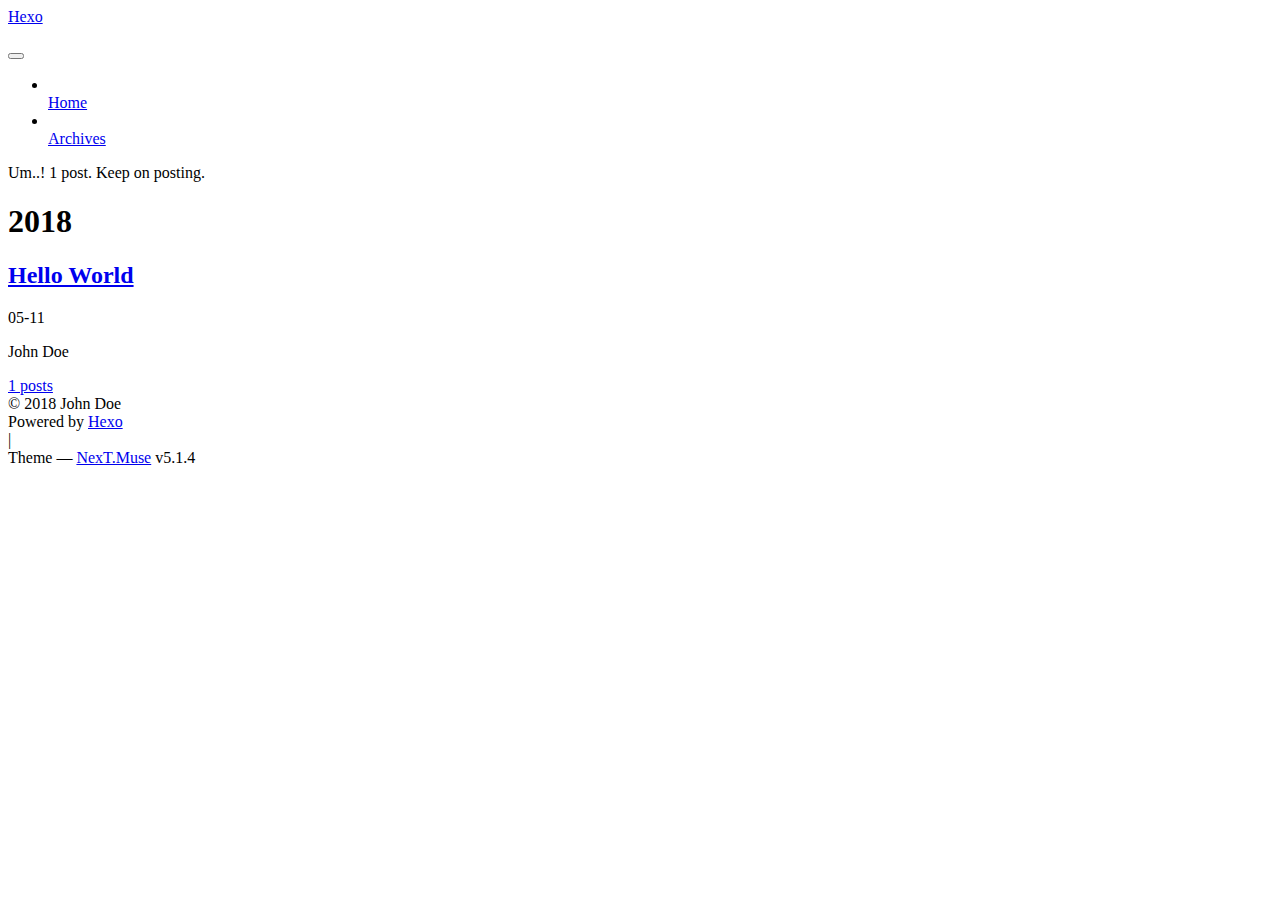
==== commit 5426195c: "Site updated: 2018-05-11 14:19:42" ====
--- a/archives/index.html
+++ b/archives/index.html
@@ -1,170 +1,551 @@
 <!DOCTYPE html>
-<html>
+
+
+
+  
+
+
+<html class="theme-next muse use-motion" lang="">
 <head>
-  <meta charset="utf-8">
-  
-
-  
-  <title>Archives | Hexo</title>
-  <meta name="viewport" content="width=device-width, initial-scale=1, maximum-scale=1">
-  <meta property="og:type" content="website">
+  <meta charset="UTF-8"/>
+<meta http-equiv="X-UA-Compatible" content="IE=edge" />
+<meta name="viewport" content="width=device-width, initial-scale=1, maximum-scale=1"/>
+<meta name="theme-color" content="#222">
+
+
+
+
+
+
+
+
+
+<meta http-equiv="Cache-Control" content="no-transform" />
+<meta http-equiv="Cache-Control" content="no-siteapp" />
+
+
+
+
+
+
+
+
+
+
+
+
+
+
+
+
+  
+  
+  <link href="/superXuC.git.io/blog/lib/fancybox/source/jquery.fancybox.css?v=2.1.5" rel="stylesheet" type="text/css" />
+
+
+
+
+
+
+
+<link href="/superXuC.git.io/blog/lib/font-awesome/css/font-awesome.min.css?v=4.6.2" rel="stylesheet" type="text/css" />
+
+<link href="/superXuC.git.io/blog/css/main.css?v=5.1.4" rel="stylesheet" type="text/css" />
+
+
+  <link rel="apple-touch-icon" sizes="180x180" href="/superXuC.git.io/blog/images/apple-touch-icon-next.png?v=5.1.4">
+
+
+  <link rel="icon" type="image/png" sizes="32x32" href="/superXuC.git.io/blog/images/favicon-32x32-next.png?v=5.1.4">
+
+
+  <link rel="icon" type="image/png" sizes="16x16" href="/superXuC.git.io/blog/images/favicon-16x16-next.png?v=5.1.4">
+
+
+  <link rel="mask-icon" href="/superXuC.git.io/blog/images/logo.svg?v=5.1.4" color="#222">
+
+
+
+
+
+  <meta name="keywords" content="Hexo, NexT" />
+
+
+
+
+
+
+
+
+
+
+<meta property="og:type" content="website">
 <meta property="og:title" content="Hexo">
-<meta property="og:url" content="http://yoursite.com/archives/index.html">
+<meta property="og:url" content="https://github.com/superXuC/superXuC.git.io/blog/archives/index.html">
 <meta property="og:site_name" content="Hexo">
 <meta property="og:locale" content="default">
 <meta name="twitter:card" content="summary">
 <meta name="twitter:title" content="Hexo">
-  
-    <link rel="alternate" href="/atom.xml" title="Hexo" type="application/atom+xml">
-  
-  
-    <link rel="icon" href="/favicon.png">
-  
-  
-    <link href="//fonts.googleapis.com/css?family=Source+Code+Pro" rel="stylesheet" type="text/css">
-  
-  <link rel="stylesheet" href="/css/style.css">
+
+
+
+<script type="text/javascript" id="hexo.configurations">
+  var NexT = window.NexT || {};
+  var CONFIG = {
+    root: '/superXuC.git.io/blog/',
+    scheme: 'Muse',
+    version: '5.1.4',
+    sidebar: {"position":"left","display":"post","offset":12,"b2t":false,"scrollpercent":false,"onmobile":false},
+    fancybox: true,
+    tabs: true,
+    motion: {"enable":true,"async":false,"transition":{"post_block":"fadeIn","post_header":"slideDownIn","post_body":"slideDownIn","coll_header":"slideLeftIn","sidebar":"slideUpIn"}},
+    duoshuo: {
+      userId: '0',
+      author: 'Author'
+    },
+    algolia: {
+      applicationID: '',
+      apiKey: '',
+      indexName: '',
+      hits: {"per_page":10},
+      labels: {"input_placeholder":"Search for Posts","hits_empty":"We didn't find any results for the search: ${query}","hits_stats":"${hits} results found in ${time} ms"}
+    }
+  };
+</script>
+
+
+
+  <link rel="canonical" href="https://github.com/superXuC/superXuC.git.io/blog/archives/"/>
+
+
+
+
+
+  <title>Archive | Hexo</title>
+  
+
+
+
+
+
+
+
+
 </head>
 
-<body>
-  <div id="container">
-    <div id="wrap">
-      <header id="header">
-  <div id="banner"></div>
-  <div id="header-outer" class="outer">
-    <div id="header-title" class="inner">
-      <h1 id="logo-wrap">
-        <a href="/" id="logo">Hexo</a>
-      </h1>
-      
+<body itemscope itemtype="http://schema.org/WebPage" lang="default">
+
+  
+  
+    
+  
+
+  <div class="container sidebar-position-left page-archive">
+    <div class="headband"></div>
+
+    <header id="header" class="header" itemscope itemtype="http://schema.org/WPHeader">
+      <div class="header-inner"><div class="site-brand-wrapper">
+  <div class="site-meta ">
+    
+
+    <div class="custom-logo-site-title">
+      <a href="/superXuC.git.io/blog/"  class="brand" rel="start">
+        <span class="logo-line-before"><i></i></span>
+        <span class="site-title">Hexo</span>
+        <span class="logo-line-after"><i></i></span>
+      </a>
     </div>
-    <div id="header-inner" class="inner">
-      <nav id="main-nav">
-        <a id="main-nav-toggle" class="nav-icon"></a>
-        
-          <a class="main-nav-link" href="/">Home</a>
-        
-          <a class="main-nav-link" href="/archives">Archives</a>
-        
-      </nav>
-      <nav id="sub-nav">
-        
-          <a id="nav-rss-link" class="nav-icon" href="/atom.xml" title="RSS Feed"></a>
-        
-        <a id="nav-search-btn" class="nav-icon" title="Search"></a>
-      </nav>
-      <div id="search-form-wrap">
-        <form action="//google.com/search" method="get" accept-charset="UTF-8" class="search-form"><input type="search" name="q" class="search-form-input" placeholder="Search"><button type="submit" class="search-form-submit">&#xF002;</button><input type="hidden" name="sitesearch" value="http://yoursite.com"></form>
+      
+        <p class="site-subtitle"></p>
+      
+  </div>
+
+  <div class="site-nav-toggle">
+    <button>
+      <span class="btn-bar"></span>
+      <span class="btn-bar"></span>
+      <span class="btn-bar"></span>
+    </button>
+  </div>
+</div>
+
+<nav class="site-nav">
+  
+
+  
+    <ul id="menu" class="menu">
+      
+        
+        <li class="menu-item menu-item-home">
+          <a href="/superXuC.git.io/blog/" rel="section">
+            
+              <i class="menu-item-icon fa fa-fw fa-home"></i> <br />
+            
+            Home
+          </a>
+        </li>
+      
+        
+        <li class="menu-item menu-item-archives">
+          <a href="/superXuC.git.io/blog/archives/" rel="section">
+            
+              <i class="menu-item-icon fa fa-fw fa-archive"></i> <br />
+            
+            Archives
+          </a>
+        </li>
+      
+
+      
+    </ul>
+  
+
+  
+</nav>
+
+
+
+ </div>
+    </header>
+
+    <main id="main" class="main">
+      <div class="main-inner">
+        <div class="content-wrap">
+          <div id="content" class="content">
+            
+
+  
+  
+  
+  <div class="post-block archive">
+    <div id="posts" class="posts-collapse">
+      <span class="archive-move-on"></span>
+
+      <span class="archive-page-counter">
+        
+        
+        
+          
+        
+        Um..! 1 post. Keep on posting.
+      </span>
+
+      
+
+        
+        
+        
+
+        
+          
+          <div class="collection-title">
+            <h1 class="archive-year" id="archive-year-2018">2018</h1>
+          </div>
+        
+        
+
+        
+
+  <article class="post post-type-normal" itemscope itemtype="http://schema.org/Article">
+    <header class="post-header">
+
+      <h2 class="post-title">
+        
+            <a class="post-title-link" href="/superXuC.git.io/blog/2018/05/11/hello-world/" itemprop="url">
+              
+                <span itemprop="name">Hello World</span>
+              
+            </a>
+        
+      </h2>
+
+      <div class="post-meta">
+        <time class="post-time" itemprop="dateCreated"
+              datetime="2018-05-11T09:45:13+08:00"
+              content="2018-05-11" >
+          05-11
+        </time>
       </div>
+
+    </header>
+  </article>
+
+
+
+      
+
     </div>
   </div>
-</header>
-      <div class="outer">
-        <section id="main">
-  
-  
-    
-    
-      
-      
-      <section class="archives-wrap">
-        <div class="archive-year-wrap">
-          <a href="/archives/2018" class="archive-year">2018</a>
+  
+  
+  
+
+  
+
+
+
+          </div>
+          
+
+
+          
+
         </div>
-        <div class="archives">
-    
-    <article class="archive-article archive-type-post">
-  <div class="archive-article-inner">
-    <header class="archive-article-header">
-      <a href="/2018/05/11/hello-world/" class="archive-article-date">
-  <time datetime="2018-05-11T01:45:13.963Z" itemprop="datePublished">May 11</time>
-</a>
-      
-  
-    <h1 itemprop="name">
-      <a class="archive-article-title" href="/2018/05/11/hello-world/">Hello World</a>
-    </h1>
-  
-
-    </header>
-  </div>
-</article>
-  
-  
-    </div></section>
-  
-
-
-</section>
-        
-          <aside id="sidebar">
-  
-    
-
-  
-    
-
-  
-    
-  
-    
-  <div class="widget-wrap">
-    <h3 class="widget-title">Archives</h3>
-    <div class="widget">
-      <ul class="archive-list"><li class="archive-list-item"><a class="archive-list-link" href="/archives/2018/05/">May 2018</a></li></ul>
+        
+          
+  
+  <div class="sidebar-toggle">
+    <div class="sidebar-toggle-line-wrap">
+      <span class="sidebar-toggle-line sidebar-toggle-line-first"></span>
+      <span class="sidebar-toggle-line sidebar-toggle-line-middle"></span>
+      <span class="sidebar-toggle-line sidebar-toggle-line-last"></span>
     </div>
   </div>
 
-
-  
+  <aside id="sidebar" class="sidebar">
     
-  <div class="widget-wrap">
-    <h3 class="widget-title">Recent Posts</h3>
-    <div class="widget">
-      <ul>
-        
-          <li>
-            <a href="/2018/05/11/hello-world/">Hello World</a>
-          </li>
-        
-      </ul>
+    <div class="sidebar-inner">
+
+      
+
+      
+
+      <section class="site-overview-wrap sidebar-panel sidebar-panel-active">
+        <div class="site-overview">
+          <div class="site-author motion-element" itemprop="author" itemscope itemtype="http://schema.org/Person">
+            
+              <p class="site-author-name" itemprop="name">John Doe</p>
+              <p class="site-description motion-element" itemprop="description"></p>
+          </div>
+
+          <nav class="site-state motion-element">
+
+            
+              <div class="site-state-item site-state-posts">
+              
+                <a href="/superXuC.git.io/blog/archives/">
+              
+                  <span class="site-state-item-count">1</span>
+                  <span class="site-state-item-name">posts</span>
+                </a>
+              </div>
+            
+
+            
+
+            
+
+          </nav>
+
+          
+
+          
+
+          
+          
+
+          
+          
+
+          
+
+        </div>
+      </section>
+
+      
+
+      
+
     </div>
+  </aside>
+
+
+        
+      </div>
+    </main>
+
+    <footer id="footer" class="footer">
+      <div class="footer-inner">
+        <div class="copyright">&copy; <span itemprop="copyrightYear">2018</span>
+  <span class="with-love">
+    <i class="fa fa-user"></i>
+  </span>
+  <span class="author" itemprop="copyrightHolder">John Doe</span>
+
+  
+</div>
+
+
+  <div class="powered-by">Powered by <a class="theme-link" target="_blank" href="https://hexo.io">Hexo</a></div>
+
+
+
+  <span class="post-meta-divider">|</span>
+
+
+
+  <div class="theme-info">Theme &mdash; <a class="theme-link" target="_blank" href="https://github.com/iissnan/hexo-theme-next">NexT.Muse</a> v5.1.4</div>
+
+
+
+
+        
+
+
+
+
+
+
+
+        
+      </div>
+    </footer>
+
+    
+      <div class="back-to-top">
+        <i class="fa fa-arrow-up"></i>
+        
+      </div>
+    
+
+    
+
   </div>
 
   
-</aside>
-        
-      </div>
-      <footer id="footer">
-  
-  <div class="outer">
-    <div id="footer-info" class="inner">
-      &copy; 2018 John Doe<br>
-      Powered by <a href="http://hexo.io/" target="_blank">Hexo</a>
-    </div>
-  </div>
-</footer>
-    </div>
-    <nav id="mobile-nav">
-  
-    <a href="/" class="mobile-nav-link">Home</a>
-  
-    <a href="/archives" class="mobile-nav-link">Archives</a>
-  
-</nav>
-    
-
-<script src="//ajax.googleapis.com/ajax/libs/jquery/2.0.3/jquery.min.js"></script>
-
-
-  <link rel="stylesheet" href="/fancybox/jquery.fancybox.css">
-  <script src="/fancybox/jquery.fancybox.pack.js"></script>
-
-
-<script src="/js/script.js"></script>
-
-
-
-  </div>
+
+<script type="text/javascript">
+  if (Object.prototype.toString.call(window.Promise) !== '[object Function]') {
+    window.Promise = null;
+  }
+</script>
+
+
+
+
+
+
+
+
+
+  
+
+
+
+
+
+
+
+
+
+
+
+
+  
+  
+    <script type="text/javascript" src="/superXuC.git.io/blog/lib/jquery/index.js?v=2.1.3"></script>
+  
+
+  
+  
+    <script type="text/javascript" src="/superXuC.git.io/blog/lib/fastclick/lib/fastclick.min.js?v=1.0.6"></script>
+  
+
+  
+  
+    <script type="text/javascript" src="/superXuC.git.io/blog/lib/jquery_lazyload/jquery.lazyload.js?v=1.9.7"></script>
+  
+
+  
+  
+    <script type="text/javascript" src="/superXuC.git.io/blog/lib/velocity/velocity.min.js?v=1.2.1"></script>
+  
+
+  
+  
+    <script type="text/javascript" src="/superXuC.git.io/blog/lib/velocity/velocity.ui.min.js?v=1.2.1"></script>
+  
+
+  
+  
+    <script type="text/javascript" src="/superXuC.git.io/blog/lib/fancybox/source/jquery.fancybox.pack.js?v=2.1.5"></script>
+  
+
+
+  
+
+
+  <script type="text/javascript" src="/superXuC.git.io/blog/js/src/utils.js?v=5.1.4"></script>
+
+  <script type="text/javascript" src="/superXuC.git.io/blog/js/src/motion.js?v=5.1.4"></script>
+
+
+
+  
+  
+
+  
+
+  
+
+
+  <script type="text/javascript" src="/superXuC.git.io/blog/js/src/bootstrap.js?v=5.1.4"></script>
+
+
+
+  
+
+
+  
+
+
+
+
+	
+
+
+
+
+
+  
+
+
+
+
+
+  
+
+
+
+
+
+
+
+
+
+
+
+
+  
+
+
+
+
+
+  
+
+  
+
+  
+
+  
+  
+
+  
+
+  
+
+  
+
 </body>
-</html>+</html>
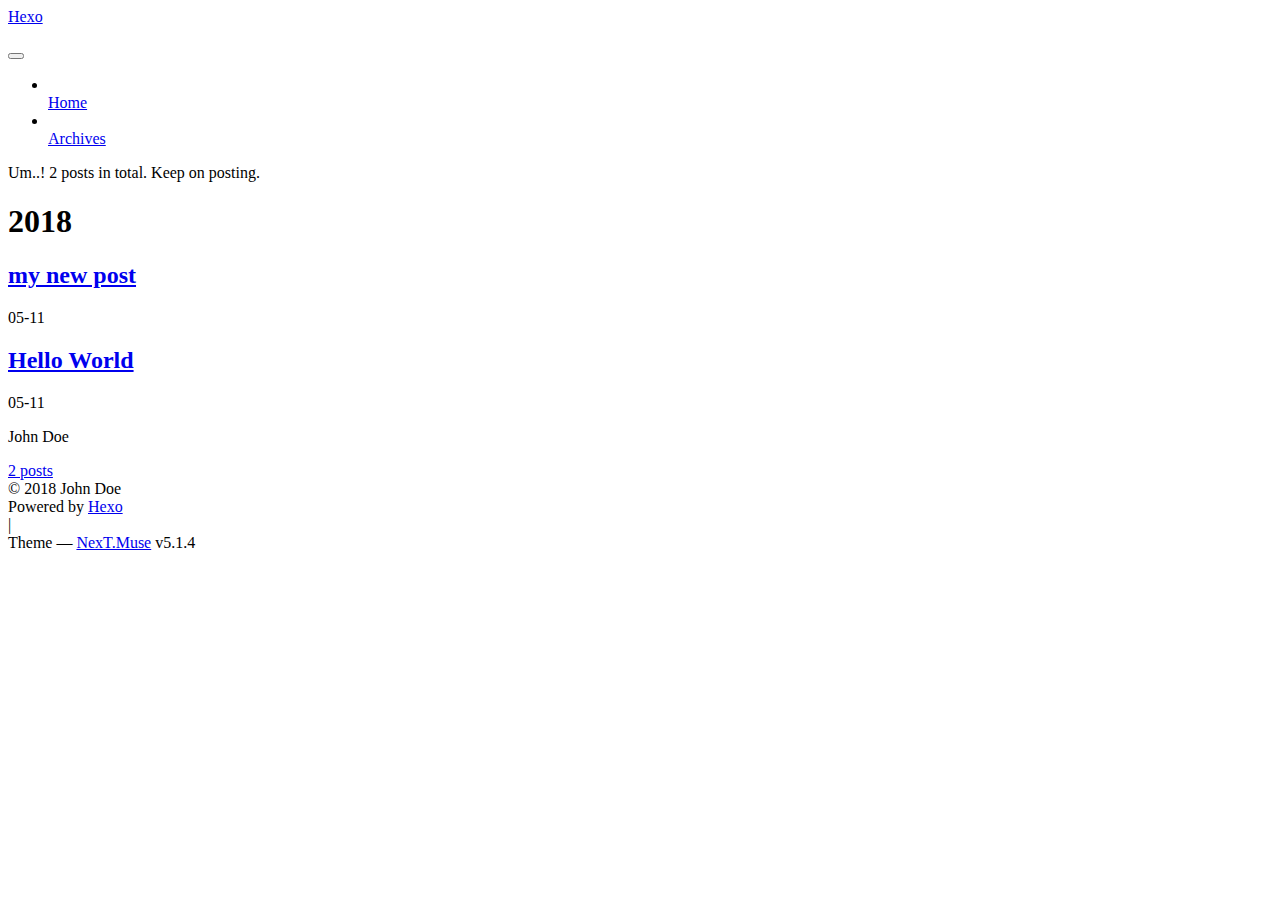
==== commit 1fa906c6: "Site updated: 2018-05-11 14:30:51" ====
--- a/archives/index.html
+++ b/archives/index.html
@@ -40,29 +40,29 @@
 
   
   
-  <link href="/superXuC.git.io/blog/lib/fancybox/source/jquery.fancybox.css?v=2.1.5" rel="stylesheet" type="text/css" />
-
-
-
-
-
-
-
-<link href="/superXuC.git.io/blog/lib/font-awesome/css/font-awesome.min.css?v=4.6.2" rel="stylesheet" type="text/css" />
-
-<link href="/superXuC.git.io/blog/css/main.css?v=5.1.4" rel="stylesheet" type="text/css" />
-
-
-  <link rel="apple-touch-icon" sizes="180x180" href="/superXuC.git.io/blog/images/apple-touch-icon-next.png?v=5.1.4">
-
-
-  <link rel="icon" type="image/png" sizes="32x32" href="/superXuC.git.io/blog/images/favicon-32x32-next.png?v=5.1.4">
-
-
-  <link rel="icon" type="image/png" sizes="16x16" href="/superXuC.git.io/blog/images/favicon-16x16-next.png?v=5.1.4">
-
-
-  <link rel="mask-icon" href="/superXuC.git.io/blog/images/logo.svg?v=5.1.4" color="#222">
+  <link href="/superXuC.git.io/lib/fancybox/source/jquery.fancybox.css?v=2.1.5" rel="stylesheet" type="text/css" />
+
+
+
+
+
+
+
+<link href="/superXuC.git.io/lib/font-awesome/css/font-awesome.min.css?v=4.6.2" rel="stylesheet" type="text/css" />
+
+<link href="/superXuC.git.io/css/main.css?v=5.1.4" rel="stylesheet" type="text/css" />
+
+
+  <link rel="apple-touch-icon" sizes="180x180" href="/superXuC.git.io/images/apple-touch-icon-next.png?v=5.1.4">
+
+
+  <link rel="icon" type="image/png" sizes="32x32" href="/superXuC.git.io/images/favicon-32x32-next.png?v=5.1.4">
+
+
+  <link rel="icon" type="image/png" sizes="16x16" href="/superXuC.git.io/images/favicon-16x16-next.png?v=5.1.4">
+
+
+  <link rel="mask-icon" href="/superXuC.git.io/images/logo.svg?v=5.1.4" color="#222">
 
 
 
@@ -81,7 +81,7 @@
 
 <meta property="og:type" content="website">
 <meta property="og:title" content="Hexo">
-<meta property="og:url" content="https://github.com/superXuC/superXuC.git.io/blog/archives/index.html">
+<meta property="og:url" content="https://github.com/superXuC/superXuC.git.io/archives/index.html">
 <meta property="og:site_name" content="Hexo">
 <meta property="og:locale" content="default">
 <meta name="twitter:card" content="summary">
@@ -92,7 +92,7 @@
 <script type="text/javascript" id="hexo.configurations">
   var NexT = window.NexT || {};
   var CONFIG = {
-    root: '/superXuC.git.io/blog/',
+    root: '/superXuC.git.io/',
     scheme: 'Muse',
     version: '5.1.4',
     sidebar: {"position":"left","display":"post","offset":12,"b2t":false,"scrollpercent":false,"onmobile":false},
@@ -115,7 +115,7 @@
 
 
 
-  <link rel="canonical" href="https://github.com/superXuC/superXuC.git.io/blog/archives/"/>
+  <link rel="canonical" href="https://github.com/superXuC/superXuC.git.io/archives/"/>
 
 
 
@@ -149,7 +149,7 @@
     
 
     <div class="custom-logo-site-title">
-      <a href="/superXuC.git.io/blog/"  class="brand" rel="start">
+      <a href="/superXuC.git.io/"  class="brand" rel="start">
         <span class="logo-line-before"><i></i></span>
         <span class="site-title">Hexo</span>
         <span class="logo-line-after"><i></i></span>
@@ -177,7 +177,7 @@
       
         
         <li class="menu-item menu-item-home">
-          <a href="/superXuC.git.io/blog/" rel="section">
+          <a href="/superXuC.git.io/" rel="section">
             
               <i class="menu-item-icon fa fa-fw fa-home"></i> <br />
             
@@ -187,7 +187,7 @@
       
         
         <li class="menu-item menu-item-archives">
-          <a href="/superXuC.git.io/blog/archives/" rel="section">
+          <a href="/superXuC.git.io/archives/" rel="section">
             
               <i class="menu-item-icon fa fa-fw fa-archive"></i> <br />
             
@@ -227,7 +227,7 @@
         
           
         
-        Um..! 1 post. Keep on posting.
+        Um..! 2 posts in total. Keep on posting.
       </span>
 
       
@@ -251,7 +251,44 @@
 
       <h2 class="post-title">
         
-            <a class="post-title-link" href="/superXuC.git.io/blog/2018/05/11/hello-world/" itemprop="url">
+            <a class="post-title-link" href="/superXuC.git.io/2018/05/11/my-new-post/" itemprop="url">
+              
+                <span itemprop="name">my new post</span>
+              
+            </a>
+        
+      </h2>
+
+      <div class="post-meta">
+        <time class="post-time" itemprop="dateCreated"
+              datetime="2018-05-11T14:29:13+08:00"
+              content="2018-05-11" >
+          05-11
+        </time>
+      </div>
+
+    </header>
+  </article>
+
+
+
+      
+
+        
+        
+        
+
+        
+        
+
+        
+
+  <article class="post post-type-normal" itemscope itemtype="http://schema.org/Article">
+    <header class="post-header">
+
+      <h2 class="post-title">
+        
+            <a class="post-title-link" href="/superXuC.git.io/2018/05/11/hello-world/" itemprop="url">
               
                 <span itemprop="name">Hello World</span>
               
@@ -323,9 +360,9 @@
             
               <div class="site-state-item site-state-posts">
               
-                <a href="/superXuC.git.io/blog/archives/">
+                <a href="/superXuC.git.io/archives/">
               
-                  <span class="site-state-item-count">1</span>
+                  <span class="site-state-item-count">2</span>
                   <span class="site-state-item-name">posts</span>
                 </a>
               </div>
@@ -443,53 +480,53 @@
 
   
   
-    <script type="text/javascript" src="/superXuC.git.io/blog/lib/jquery/index.js?v=2.1.3"></script>
-  
-
-  
-  
-    <script type="text/javascript" src="/superXuC.git.io/blog/lib/fastclick/lib/fastclick.min.js?v=1.0.6"></script>
-  
-
-  
-  
-    <script type="text/javascript" src="/superXuC.git.io/blog/lib/jquery_lazyload/jquery.lazyload.js?v=1.9.7"></script>
-  
-
-  
-  
-    <script type="text/javascript" src="/superXuC.git.io/blog/lib/velocity/velocity.min.js?v=1.2.1"></script>
-  
-
-  
-  
-    <script type="text/javascript" src="/superXuC.git.io/blog/lib/velocity/velocity.ui.min.js?v=1.2.1"></script>
-  
-
-  
-  
-    <script type="text/javascript" src="/superXuC.git.io/blog/lib/fancybox/source/jquery.fancybox.pack.js?v=2.1.5"></script>
-  
-
-
-  
-
-
-  <script type="text/javascript" src="/superXuC.git.io/blog/js/src/utils.js?v=5.1.4"></script>
-
-  <script type="text/javascript" src="/superXuC.git.io/blog/js/src/motion.js?v=5.1.4"></script>
-
-
-
-  
-  
-
-  
-
-  
-
-
-  <script type="text/javascript" src="/superXuC.git.io/blog/js/src/bootstrap.js?v=5.1.4"></script>
+    <script type="text/javascript" src="/superXuC.git.io/lib/jquery/index.js?v=2.1.3"></script>
+  
+
+  
+  
+    <script type="text/javascript" src="/superXuC.git.io/lib/fastclick/lib/fastclick.min.js?v=1.0.6"></script>
+  
+
+  
+  
+    <script type="text/javascript" src="/superXuC.git.io/lib/jquery_lazyload/jquery.lazyload.js?v=1.9.7"></script>
+  
+
+  
+  
+    <script type="text/javascript" src="/superXuC.git.io/lib/velocity/velocity.min.js?v=1.2.1"></script>
+  
+
+  
+  
+    <script type="text/javascript" src="/superXuC.git.io/lib/velocity/velocity.ui.min.js?v=1.2.1"></script>
+  
+
+  
+  
+    <script type="text/javascript" src="/superXuC.git.io/lib/fancybox/source/jquery.fancybox.pack.js?v=2.1.5"></script>
+  
+
+
+  
+
+
+  <script type="text/javascript" src="/superXuC.git.io/js/src/utils.js?v=5.1.4"></script>
+
+  <script type="text/javascript" src="/superXuC.git.io/js/src/motion.js?v=5.1.4"></script>
+
+
+
+  
+  
+
+  
+
+  
+
+
+  <script type="text/javascript" src="/superXuC.git.io/js/src/bootstrap.js?v=5.1.4"></script>
 
 
 
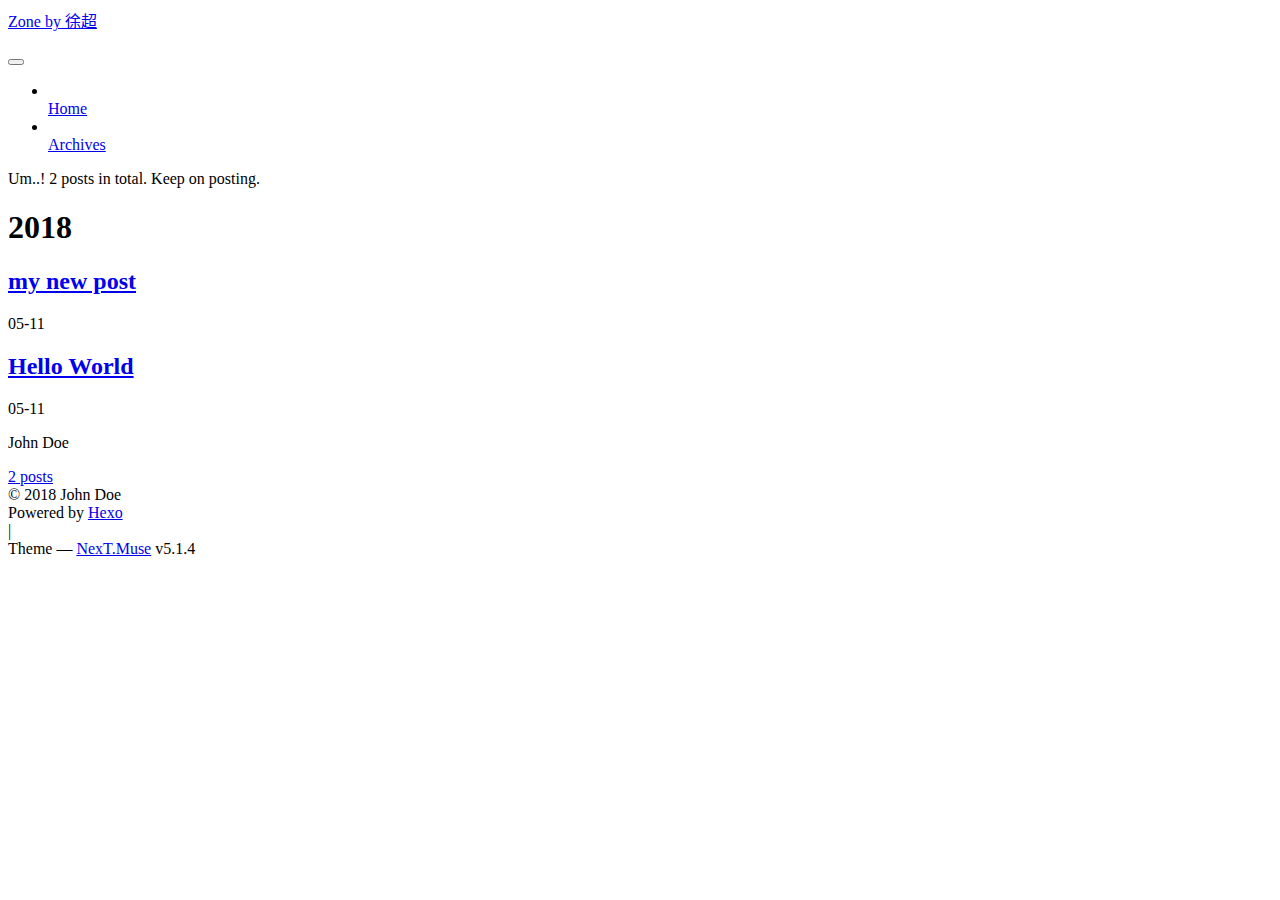
==== commit 7cbbab24: "Site updated: 2018-05-11 15:19:46" ====
--- a/archives/index.html
+++ b/archives/index.html
@@ -5,7 +5,7 @@
   
 
 
-<html class="theme-next muse use-motion" lang="">
+<html class="theme-next muse use-motion" lang="zh-CN">
 <head>
   <meta charset="UTF-8"/>
 <meta http-equiv="X-UA-Compatible" content="IE=edge" />
@@ -80,12 +80,12 @@
 
 
 <meta property="og:type" content="website">
-<meta property="og:title" content="Hexo">
+<meta property="og:title" content="Zone by 徐超">
 <meta property="og:url" content="https://github.com/superXuC/superXuC.git.io/archives/index.html">
-<meta property="og:site_name" content="Hexo">
-<meta property="og:locale" content="default">
+<meta property="og:site_name" content="Zone by 徐超">
+<meta property="og:locale" content="zh-CN">
 <meta name="twitter:card" content="summary">
-<meta name="twitter:title" content="Hexo">
+<meta name="twitter:title" content="Zone by 徐超">
 
 
 
@@ -121,7 +121,7 @@
 
 
 
-  <title>Archive | Hexo</title>
+  <title>Archive | Zone by 徐超</title>
   
 
 
@@ -133,7 +133,7 @@
 
 </head>
 
-<body itemscope itemtype="http://schema.org/WebPage" lang="default">
+<body itemscope itemtype="http://schema.org/WebPage" lang="zh-CN">
 
   
   
@@ -151,7 +151,7 @@
     <div class="custom-logo-site-title">
       <a href="/superXuC.git.io/"  class="brand" rel="start">
         <span class="logo-line-before"><i></i></span>
-        <span class="site-title">Hexo</span>
+        <span class="site-title">Zone by 徐超</span>
         <span class="logo-line-after"><i></i></span>
       </a>
     </div>
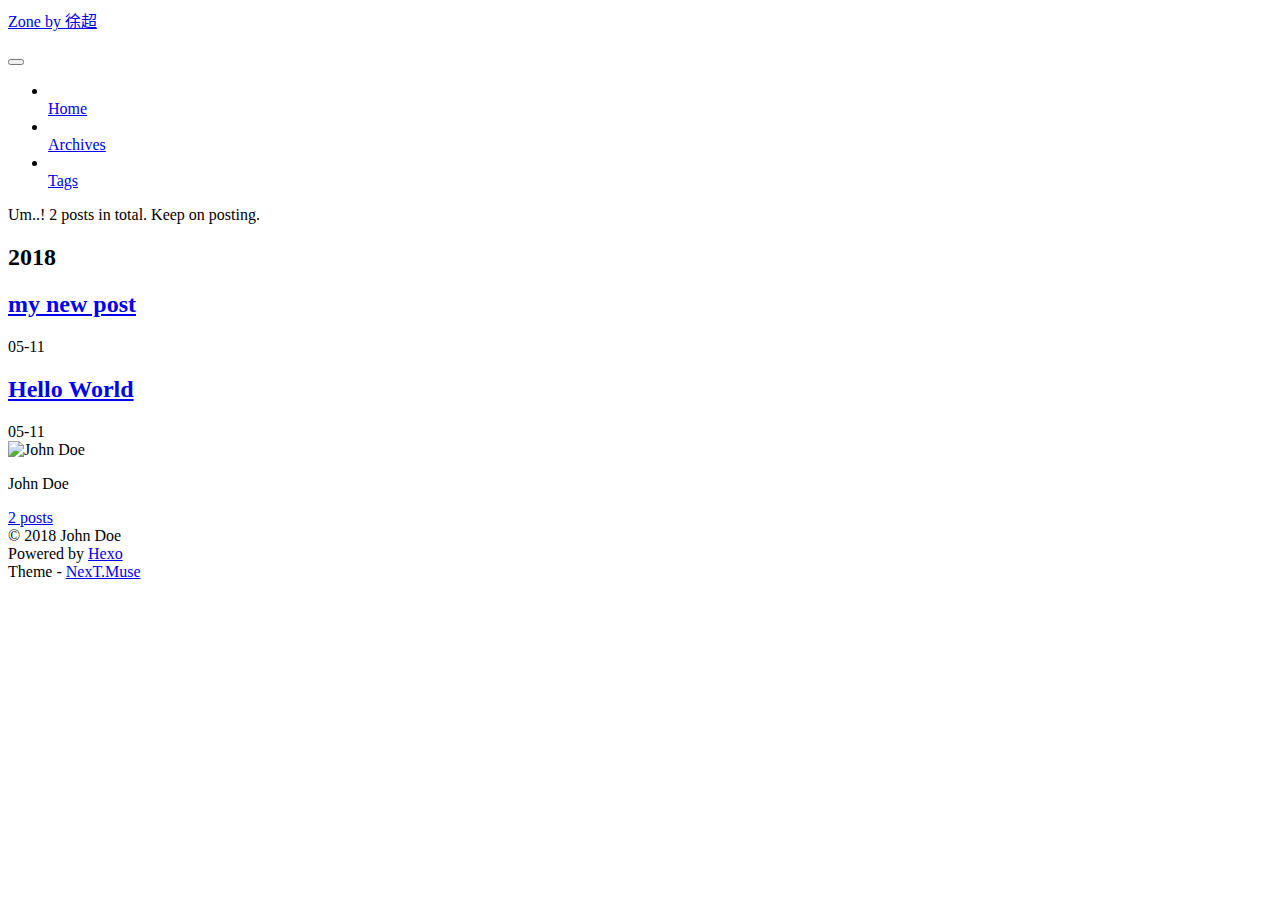
==== commit 63d02567: "Site updated: 2018-05-11 15:35:01" ====
--- a/archives/index.html
+++ b/archives/index.html
@@ -37,7 +37,6 @@
 
 
 
-
   
   
   <link href="/superXuC.git.io/lib/fancybox/source/jquery.fancybox.css?v=2.1.5" rel="stylesheet" type="text/css" />
@@ -45,27 +44,38 @@
 
 
 
+  
+  
+  
+  
+
+  
+    
+    
+  
+
+  
+
+  
+
+  
+
+  
+
+  
+    
+    
+    <link href="//fonts.googleapis.com/css?family=Lato:300,300italic,400,400italic,700,700italic&subset=latin,latin-ext" rel="stylesheet" type="text/css">
+  
+
+
+
 
 
 
 <link href="/superXuC.git.io/lib/font-awesome/css/font-awesome.min.css?v=4.6.2" rel="stylesheet" type="text/css" />
 
-<link href="/superXuC.git.io/css/main.css?v=5.1.4" rel="stylesheet" type="text/css" />
-
-
-  <link rel="apple-touch-icon" sizes="180x180" href="/superXuC.git.io/images/apple-touch-icon-next.png?v=5.1.4">
-
-
-  <link rel="icon" type="image/png" sizes="32x32" href="/superXuC.git.io/images/favicon-32x32-next.png?v=5.1.4">
-
-
-  <link rel="icon" type="image/png" sizes="16x16" href="/superXuC.git.io/images/favicon-16x16-next.png?v=5.1.4">
-
-
-  <link rel="mask-icon" href="/superXuC.git.io/images/logo.svg?v=5.1.4" color="#222">
-
-
-
+<link href="/superXuC.git.io/css/main.css?v=5.1.2" rel="stylesheet" type="text/css" />
 
 
   <meta name="keywords" content="Hexo, NexT" />
@@ -73,6 +83,11 @@
 
 
 
+
+
+
+
+  <link rel="shortcut icon" type="image/x-icon" href="/superXuC.git.io/favicon.ico?v=5.1.2" />
 
 
 
@@ -94,11 +109,10 @@
   var CONFIG = {
     root: '/superXuC.git.io/',
     scheme: 'Muse',
-    version: '5.1.4',
-    sidebar: {"position":"left","display":"post","offset":12,"b2t":false,"scrollpercent":false,"onmobile":false},
+    sidebar: {"position":"left","display":"post","offset":12,"offset_float":12,"b2t":false,"scrollpercent":false,"onmobile":false},
     fancybox: true,
     tabs: true,
-    motion: {"enable":true,"async":false,"transition":{"post_block":"fadeIn","post_header":"slideDownIn","post_body":"slideDownIn","coll_header":"slideLeftIn","sidebar":"slideUpIn"}},
+    motion: true,
     duoshuo: {
       userId: '0',
       author: 'Author'
@@ -131,6 +145,12 @@
 
 
 
+
+
+
+
+
+
 </head>
 
 <body itemscope itemtype="http://schema.org/WebPage" lang="zh-CN">
@@ -140,7 +160,7 @@
     
   
 
-  <div class="container sidebar-position-left page-archive">
+  <div class="container sidebar-position-left  page-archive  ">
     <div class="headband"></div>
 
     <header id="header" class="header" itemscope itemtype="http://schema.org/WPHeader">
@@ -195,6 +215,16 @@
           </a>
         </li>
       
+        
+        <li class="menu-item menu-item-tags">
+          <a href="/superXuC.git.io/tags/" rel="section">
+            
+              <i class="menu-item-icon fa fa-fw fa-tags"></i> <br />
+            
+            Tags
+          </a>
+        </li>
+      
 
       
     </ul>
@@ -239,7 +269,7 @@
         
           
           <div class="collection-title">
-            <h1 class="archive-year" id="archive-year-2018">2018</h1>
+            <h2 class="archive-year motion-element" id="archive-year-2018">2018</h2>
           </div>
         
         
@@ -347,46 +377,48 @@
 
       
 
-      <section class="site-overview-wrap sidebar-panel sidebar-panel-active">
-        <div class="site-overview">
-          <div class="site-author motion-element" itemprop="author" itemscope itemtype="http://schema.org/Person">
-            
-              <p class="site-author-name" itemprop="name">John Doe</p>
+      <section class="site-overview sidebar-panel sidebar-panel-active">
+        <div class="site-author motion-element" itemprop="author" itemscope itemtype="http://schema.org/Person">
+          <img class="site-author-image" itemprop="image"
+               src="/superXuC.git.io/images/avatar.gif"
+               alt="John Doe" />
+          <p class="site-author-name" itemprop="name">John Doe</p>
+           
               <p class="site-description motion-element" itemprop="description"></p>
-          </div>
-
-          <nav class="site-state motion-element">
-
-            
-              <div class="site-state-item site-state-posts">
-              
-                <a href="/superXuC.git.io/archives/">
-              
-                  <span class="site-state-item-count">2</span>
-                  <span class="site-state-item-name">posts</span>
-                </a>
-              </div>
-            
-
-            
-
-            
-
-          </nav>
-
-          
-
-          
-
-          
-          
-
-          
-          
-
-          
-
+          
         </div>
+        <nav class="site-state motion-element">
+
+          
+            <div class="site-state-item site-state-posts">
+              <a href="/superXuC.git.io/archives/">
+                <span class="site-state-item-count">2</span>
+                <span class="site-state-item-name">posts</span>
+              </a>
+            </div>
+          
+
+          
+
+          
+
+        </nav>
+
+        
+
+        <div class="links-of-author motion-element">
+          
+        </div>
+
+        
+        
+
+        
+        
+
+        
+
+
       </section>
 
       
@@ -403,36 +435,30 @@
 
     <footer id="footer" class="footer">
       <div class="footer-inner">
-        <div class="copyright">&copy; <span itemprop="copyrightYear">2018</span>
+        <div class="copyright" >
+  
+  &copy; 
+  <span itemprop="copyrightYear">2018</span>
   <span class="with-love">
-    <i class="fa fa-user"></i>
+    <i class="fa fa-heart"></i>
   </span>
   <span class="author" itemprop="copyrightHolder">John Doe</span>
-
-  
 </div>
 
 
-  <div class="powered-by">Powered by <a class="theme-link" target="_blank" href="https://hexo.io">Hexo</a></div>
-
-
-
-  <span class="post-meta-divider">|</span>
-
-
-
-  <div class="theme-info">Theme &mdash; <a class="theme-link" target="_blank" href="https://github.com/iissnan/hexo-theme-next">NexT.Muse</a> v5.1.4</div>
-
-
-
-
-        
-
-
-
-
-
-
+<div class="powered-by">
+  Powered by <a class="theme-link" href="https://hexo.io">Hexo</a>
+</div>
+
+<div class="theme-info">
+  Theme -
+  <a class="theme-link" href="https://github.com/iissnan/hexo-theme-next">
+    NexT.Muse
+  </a>
+</div>
+
+
+        
 
         
       </div>
@@ -443,8 +469,6 @@
         <i class="fa fa-arrow-up"></i>
         
       </div>
-    
-
     
 
   </div>
@@ -479,54 +503,48 @@
 
 
   
-  
-    <script type="text/javascript" src="/superXuC.git.io/lib/jquery/index.js?v=2.1.3"></script>
-  
-
-  
-  
-    <script type="text/javascript" src="/superXuC.git.io/lib/fastclick/lib/fastclick.min.js?v=1.0.6"></script>
-  
-
-  
-  
-    <script type="text/javascript" src="/superXuC.git.io/lib/jquery_lazyload/jquery.lazyload.js?v=1.9.7"></script>
-  
-
-  
-  
-    <script type="text/javascript" src="/superXuC.git.io/lib/velocity/velocity.min.js?v=1.2.1"></script>
-  
-
-  
-  
-    <script type="text/javascript" src="/superXuC.git.io/lib/velocity/velocity.ui.min.js?v=1.2.1"></script>
-  
-
-  
-  
-    <script type="text/javascript" src="/superXuC.git.io/lib/fancybox/source/jquery.fancybox.pack.js?v=2.1.5"></script>
-  
-
-
-  
-
-
-  <script type="text/javascript" src="/superXuC.git.io/js/src/utils.js?v=5.1.4"></script>
-
-  <script type="text/javascript" src="/superXuC.git.io/js/src/motion.js?v=5.1.4"></script>
-
-
-
-  
-  
-
-  
-
-  
-
-
-  <script type="text/javascript" src="/superXuC.git.io/js/src/bootstrap.js?v=5.1.4"></script>
+  <script type="text/javascript" src="/superXuC.git.io/lib/jquery/index.js?v=2.1.3"></script>
+
+  
+  <script type="text/javascript" src="/superXuC.git.io/lib/fastclick/lib/fastclick.min.js?v=1.0.6"></script>
+
+  
+  <script type="text/javascript" src="/superXuC.git.io/lib/jquery_lazyload/jquery.lazyload.js?v=1.9.7"></script>
+
+  
+  <script type="text/javascript" src="/superXuC.git.io/lib/velocity/velocity.min.js?v=1.2.1"></script>
+
+  
+  <script type="text/javascript" src="/superXuC.git.io/lib/velocity/velocity.ui.min.js?v=1.2.1"></script>
+
+  
+  <script type="text/javascript" src="/superXuC.git.io/lib/fancybox/source/jquery.fancybox.pack.js?v=2.1.5"></script>
+
+
+  
+
+
+  <script type="text/javascript" src="/superXuC.git.io/js/src/utils.js?v=5.1.2"></script>
+
+  <script type="text/javascript" src="/superXuC.git.io/js/src/motion.js?v=5.1.2"></script>
+
+
+
+  
+  
+
+  
+  
+    <script type="text/javascript" id="motion.page.archive">
+      $('.archive-year').velocity('transition.slideLeftIn');
+    </script>
+  
+
+
+  
+
+
+  <script type="text/javascript" src="/superXuC.git.io/js/src/bootstrap.js?v=5.1.2"></script>
 
 
 
@@ -557,25 +575,16 @@
 
 
 
-
-
-
-
-
-
-  
-
-
-
-
-
-  
-
-  
-
-  
-
-  
+  
+
+
+
+
+
+  
+
+  
+
   
 
   
